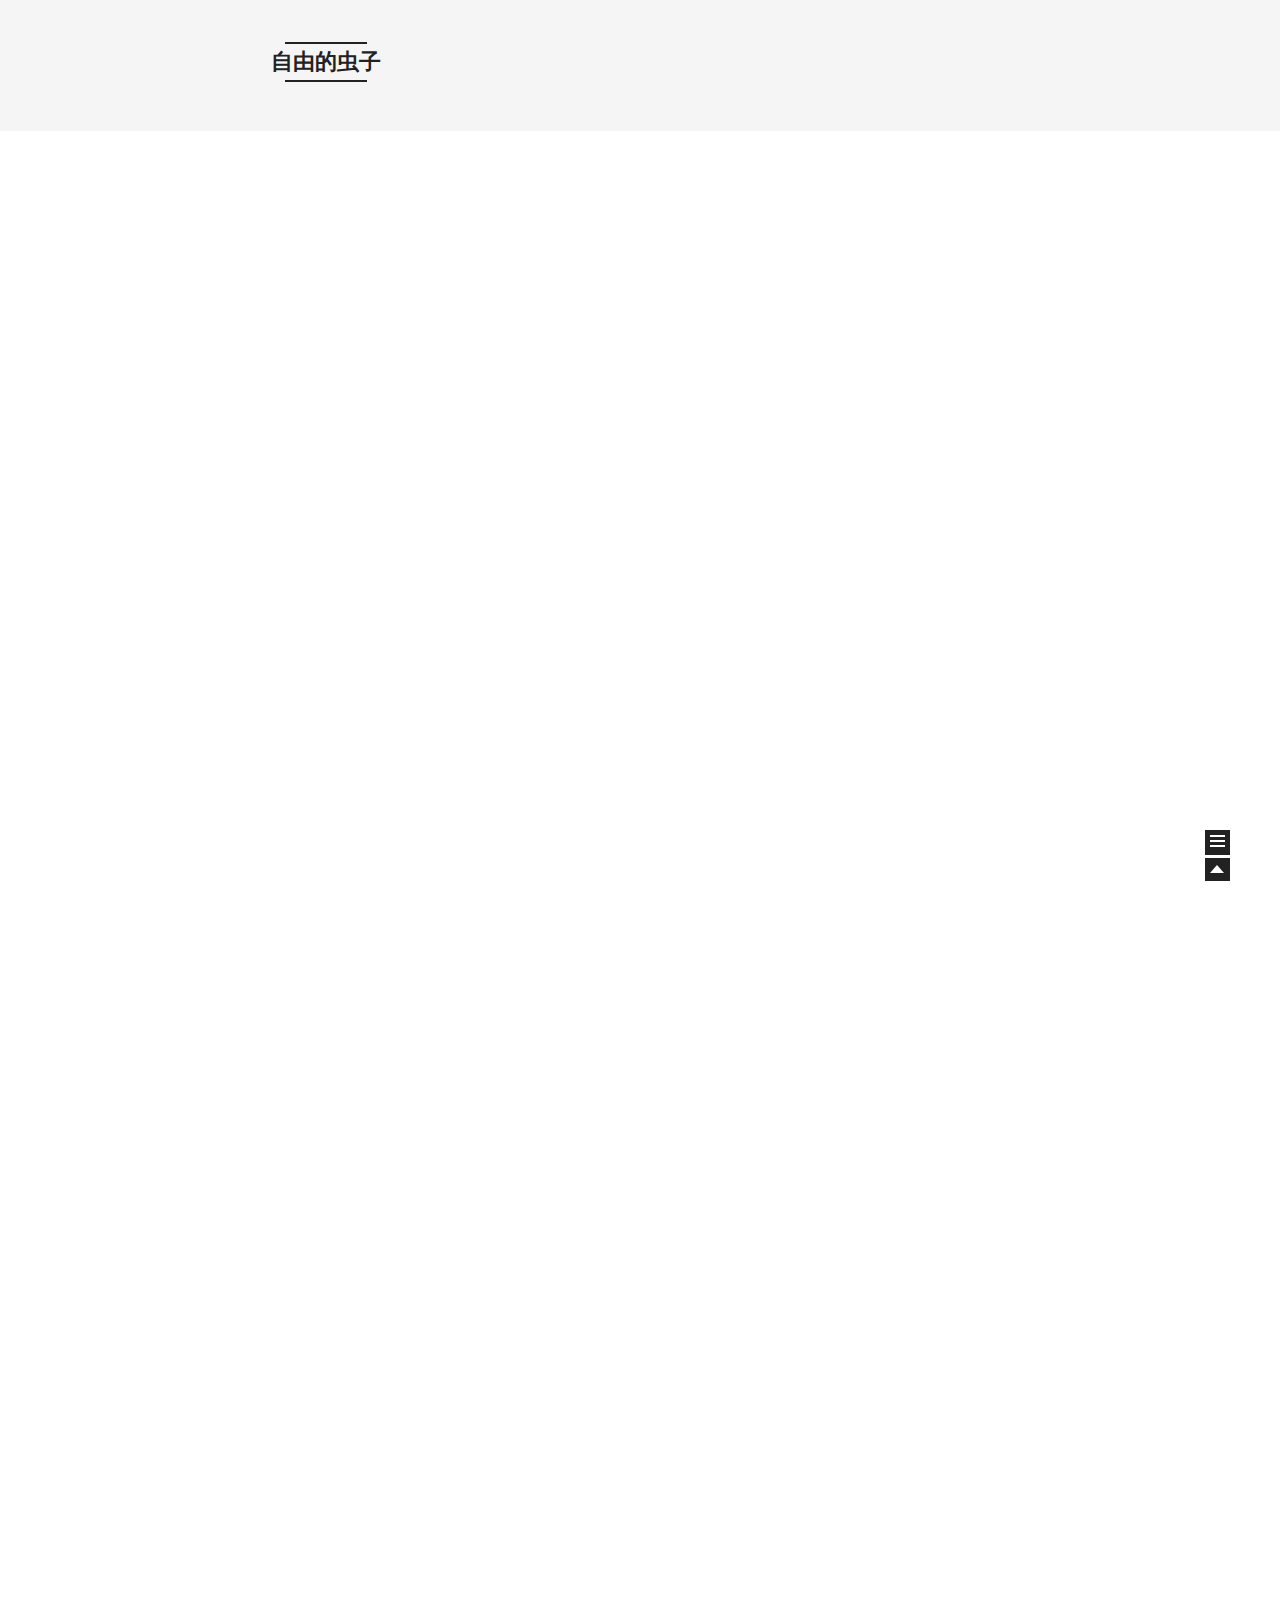
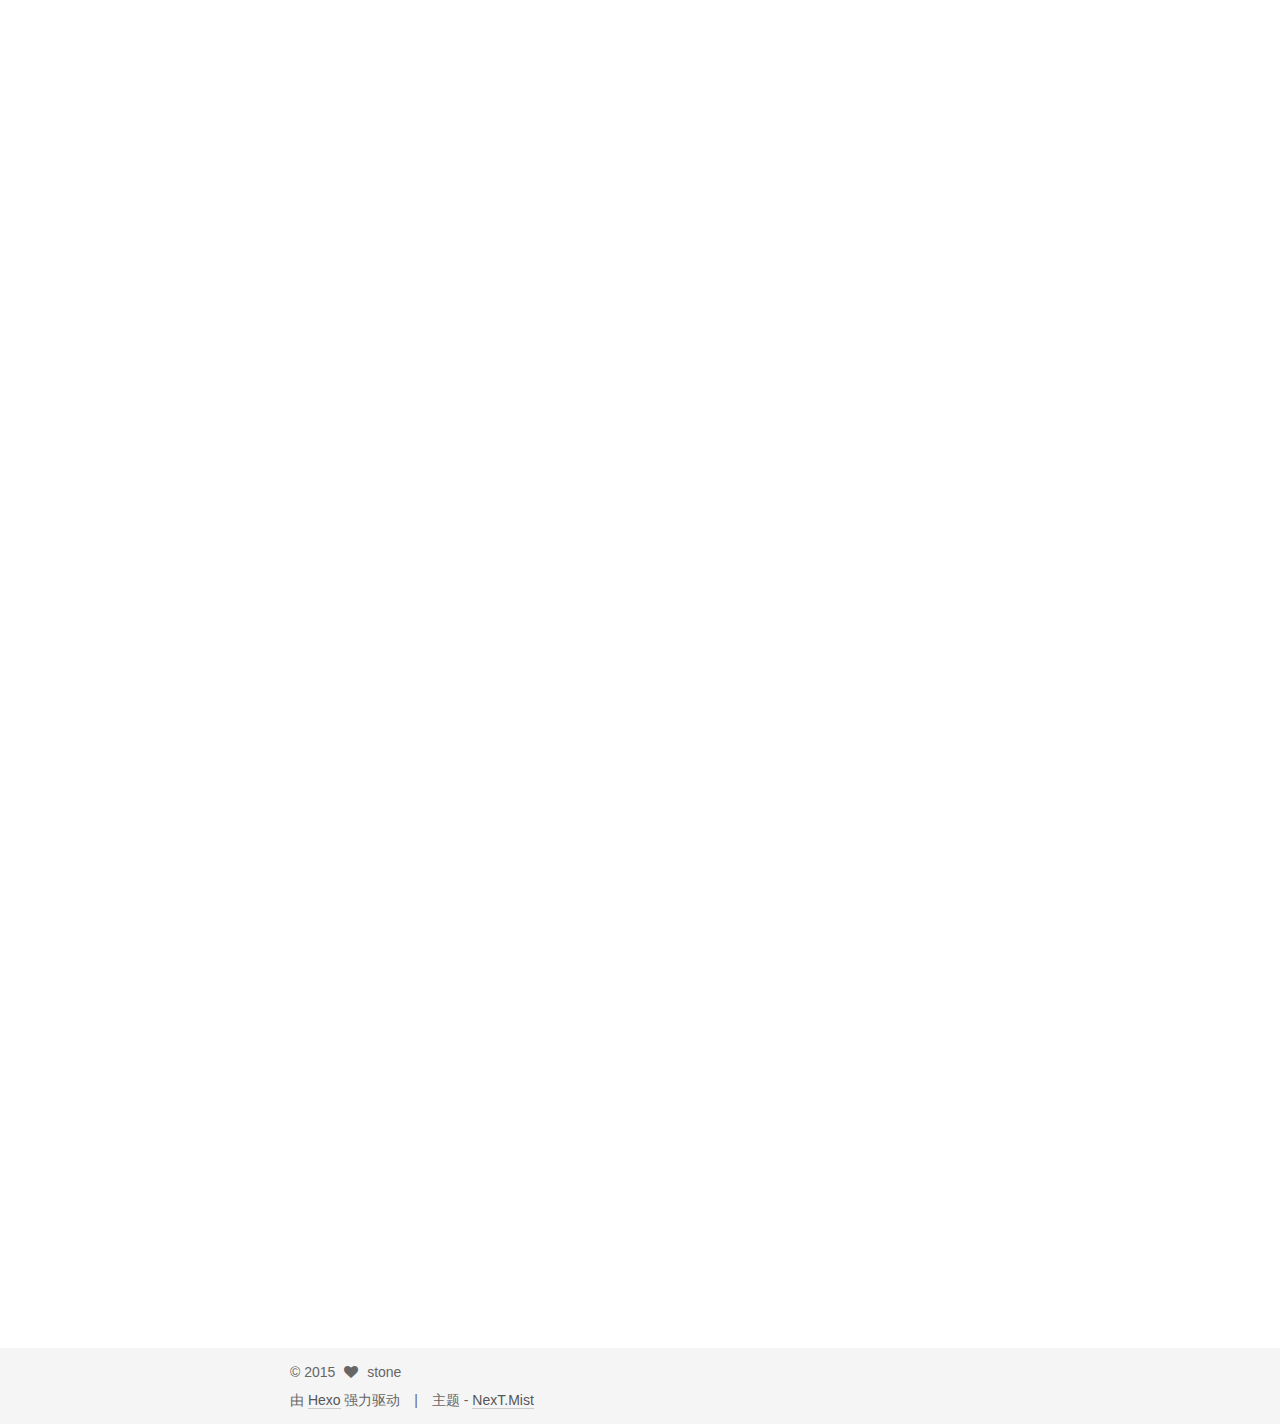
==== index.html @ 27fbe7af "Site updated: 2015-11-17 10:46:13" ====
<!doctype html>
<html class="theme-next   use-motion ">
<head>
  <meta charset="UTF-8"/>
<meta http-equiv="X-UA-Compatible" content="IE=edge,chrome=1" />
<meta name="viewport" content="width=device-width, initial-scale=1, maximum-scale=1"/>



<meta http-equiv="Cache-Control" content="no-transform" />
<meta http-equiv="Cache-Control" content="no-siteapp" />












  <link href="/vendors/fancybox/source/jquery.fancybox.css?v=2.1.5" rel="stylesheet" type="text/css"/>




  
    <link href='//fonts.lug.ustc.edu.cn/css?family=Lato:300,400,700,400italic&subset=latin,latin-ext' rel='stylesheet' type='text/css'>
  



<link href="/vendors/font-awesome/css/font-awesome.min.css?v=4.4.0" rel="stylesheet" type="text/css" />

<link href="/css/main.css?v=0.4.5.2" rel="stylesheet" type="text/css" />


  <meta name="keywords" content="Hexo, NexT" />








  <link rel="shortcut icon" type="image/x-icon" href="/favicon.ico?v=0.4.5.2" />






<meta name="description">
<meta property="og:type" content="website">
<meta property="og:title" content="自由的虫子">
<meta property="og:url" content="http://xiaochonzi.tk/index.html">
<meta property="og:site_name" content="自由的虫子">
<meta property="og:description">
<meta name="twitter:card" content="summary">
<meta name="twitter:title" content="自由的虫子">
<meta name="twitter:description">



<script type="text/javascript" id="hexo.configuration">
  var CONFIG = {
    scheme: 'Mist',
    sidebar: 'post',
    motion: true
  };
</script>

  <title> 自由的虫子 </title>
</head>

<body itemscope itemtype="http://schema.org/WebPage" lang="zh-Hans">

  <!--[if lte IE 8]>
  <div style=' clear: both; height: 59px; padding:0 0 0 15px; position: relative;margin:0 auto;'>
    <a href="http://windows.microsoft.com/en-US/internet-explorer/products/ie/home?ocid=ie6_countdown_bannercode">
      <img src="http://7u2nvr.com1.z0.glb.clouddn.com/picouterie.jpg" border="0" height="42" width="820"
           alt="You are using an outdated browser. For a faster, safer browsing experience, upgrade for free today or use other browser ,like chrome firefox safari."
           style='margin-left:auto;margin-right:auto;display: block;'/>
    </a>
  </div>
<![endif]-->
  






  <div class="container one-column 
   page-home 
">
    <div class="headband"></div>

    <header id="header" class="header" itemscope itemtype="http://schema.org/WPHeader">
      <div class="header-inner"><div class="site-meta ">
  

  <div class="custom-logo-site-title">
    <a href="/"  class="brand" rel="start">
      <span class="logo-line-before"><i></i></span>
      <span class="site-title">自由的虫子</span>
      <span class="logo-line-after"><i></i></span>
    </a>
  </div>
  <p class="site-subtitle">随风</p>
</div>

<div class="site-nav-toggle">
  <button>
    <span class="btn-bar"></span>
    <span class="btn-bar"></span>
    <span class="btn-bar"></span>
  </button>
</div>

<nav class="site-nav">
  

  
    <ul id="menu" class="menu ">
      
        
        <li class="menu-item menu-item-home">
          <a href="/" rel="section">
            
              <i class="menu-item-icon fa fa-home fa-fw"></i> <br />
            
            首页
          </a>
        </li>
      
        
        <li class="menu-item menu-item-archives">
          <a href="/archives" rel="section">
            
              <i class="menu-item-icon fa fa-archive fa-fw"></i> <br />
            
            归档
          </a>
        </li>
      
        
        <li class="menu-item menu-item-tags">
          <a href="/tags" rel="section">
            
              <i class="menu-item-icon fa fa-tags fa-fw"></i> <br />
            
            标签
          </a>
        </li>
      

      
      
    </ul>
  

  
</nav>

 </div>
    </header>

    <main id="main" class="main">
      <div class="main-inner">
        <div id="content" class="content">
          
  <section id="posts" class="posts-expand">

    

    
    
      
      
        
        
        
      

      
    

    
      

  
  

  
  
  

  <article class="post post-type-normal " itemscope itemtype="http://schema.org/Article">

    
      <header class="post-header">

        
        
          <h1 class="post-title" itemprop="name headline">
            
            
              
                
                <a class="post-title-link" href="/2015/11/17/java开发kinect/" itemprop="url">
                  java开发Kinect
                </a>
              
            
          </h1>
        

        <div class="post-meta">
          <span class="post-time">
            发表于
            <time itemprop="dateCreated" datetime="2015-11-17T10:44:40+08:00" content="2015-11-17">
              2015-11-17
            </time>
          </span>

          

          
            
          

          

        </div>
      </header>
    


    <div class="post-body">

      
      

      
        
          <span itemprop="articleBody">
            
              <p>由于自己在做毕设，需要使用Kinect。但官方给出的SDK是用c#和c++写的，对于那些想用java开发的人来说（比如说我）就毫无意义了，所以这篇文章特别适合想用java开发kinect的人看。我google了很多资料，搭建了一个比较适合java开发的环境。（说实话google了很久，google都要被我翻烂了）</p>
<hr>
<h2 id="所需要的软件">所需要的软件</h2><blockquote>
<ul>
<li>eclipse</li>
<li>openni-win64-1.5.4.0-dev.msi</li>
<li>nite-win64-1.5.2.21-dev.msi</li>
<li>SensorKinect092-Bin-Win64-v5.1.2.1.msi</li>
<li>sensor-win64-5.1.2.1-redist.msi</li>
</ul>
</blockquote>
<p>以上软件需要按顺序安装，我在第一次安装以后验证效果出现丢失<strong>openNi64.dll</strong>的问题，解决办法：全部卸载以上软件，按顺序重新安装一遍后问题解决。</p>
<hr>
<h2 id="所需要的开源库">所需要的开源库</h2><blockquote>
<ul>
<li>opencv</li>
<li>javacv</li>
</ul>
</blockquote>
<p> pencv是一个开源的计算机视觉库，大多数支持c++或者python，提供一个java库，但是这个库实在是太简单了，而且仅仅是实现了一些简单的功能。</p>
<p>   javacv从名字上与opencv有两个字母的相似，javacv实际上是对opencv的java封装，就是为了方便java开发的使用。javacv与opencv版本对应，现在opencv已经更新到3.0版本，所以javacv的最新版本为1.0。而opencv3.0以前的版本和现在3.0版本区别很大，导致javacv的功能也有了很多改变，以前javacv实现了faceRecognizer功能直接调用就行，现在没有了，很是失望。当然你也可以按照javac维基上的指示按照需求编译javacv，这样就可以实现本来没有的功能。</p>
<hr>
<blockquote>
<p><strong>既然有了javacv为什么还要opencv？</strong></p>
</blockquote>
<p>因为opencv使用的人多，javacv使用的人少，当你出现问题时，去google，搜索到的都是opencv的解决方案，而javacv的就没有，那个时候，你要去使用opencv的库，所以我在开发的时候混合使用opencv和javacv。这之间需要好的协调，毕竟javacv是对opencv的封装，在某些方法上存在同名，但包，返回值，参数都很大的区别，这点千万要注意。</p>
<p>在以上软件安装好了之后，插上kinect设备，等待驱动的安装。验证驱动是否安装成功，可以运行C:\Program Files\OpenNI\Samples\Bin64\Release该目录的事例NiUserTracker64.exe，如果出现丢失<strong>openNi64.dll</strong>的问题，那么恭喜你，你要全部卸载然后重新安装以上软件。</p>
<hr>
<h2 id="配置eclipse">配置eclipse</h2><p>打开eclipse菜单<strong>windows-&gt;preferences-&gt;java-&gt;build path-&gt;user libraries</strong> 点击new，在user library name下填上：opencv2.4.11代表opencv库及版本，然后在点击新建好的库，点击Add External JARs，在<strong>C:\opencv\build\java</strong>目录下选<strong>中opencv-2411.jar</strong>。这样还没有结束，还需要添加动态链接库，在选中native library location 然后点击edit找到<strong>C:/opencv/build/java/x64</strong>即可，这样就能在运行时加载动态库，请注意x64代表是64位机子，如果是32位机子请选中x86路径。<br>同理添加opencv库和jar包，我是添加的文件夹下所有jar包，不过javacv不提供动态库，所以就省略了添加动态库链接，因为javacv的jar包中已经包含了编译好的动态库。请注意在javacv提供多个平台的jar包，去掉就行。<br>添加openNi的库和包，同时还需要动态库路径。包:<strong>org.OpenNi.jar和动态库路径:C:\Program Files\OpenNI\Bin64</strong><br>注意：包和动态链接库应该处于同一目录下面</p>
<hr>
<p>至此，整个java开发kinect的环境就算搭建完成。现在可以通过在eclipse中新建一个java项目实现kinect的功能。</p>

            
          </span>
        
      
    </div>

    <footer class="post-footer">
      

      

      
      
        <div class="post-eof"></div>
      
    </footer>
  </article>


    
      

  
  

  
  
  

  <article class="post post-type-normal " itemscope itemtype="http://schema.org/Article">

    
      <header class="post-header">

        
        
          <h1 class="post-title" itemprop="name headline">
            
            
              
                
                <a class="post-title-link" href="/2015/11/10/hello-world/" itemprop="url">
                  Hello World
                </a>
              
            
          </h1>
        

        <div class="post-meta">
          <span class="post-time">
            发表于
            <time itemprop="dateCreated" datetime="2015-11-10T09:57:15+08:00" content="2015-11-10">
              2015-11-10
            </time>
          </span>

          

          
            
          

          

        </div>
      </header>
    


    <div class="post-body">

      
      

      
        
          <span itemprop="articleBody">
            
              <p>Welcome to <a href="http://hexo.io/" target="_blank" rel="external">Hexo</a>! This is your very first post. Check <a href="http://hexo.io/docs/" target="_blank" rel="external">documentation</a> for more info. If you get any problems when using Hexo, you can find the answer in <a href="http://hexo.io/docs/troubleshooting.html" target="_blank" rel="external">troubleshooting</a> or you can ask me on <a href="https://github.com/hexojs/hexo/issues" target="_blank" rel="external">GitHub</a>.</p>
<h2 id="Quick_Start">Quick Start</h2><h3 id="Create_a_new_post">Create a new post</h3><figure class="highlight bash"><table><tr><td class="gutter"><pre><span class="line">1</span><br></pre></td><td class="code"><pre><span class="line">$ hexo new <span class="string">"My New Post"</span></span><br></pre></td></tr></table></figure>
<p>More info: <a href="http://hexo.io/docs/writing.html" target="_blank" rel="external">Writing</a></p>
<h3 id="Run_server">Run server</h3><figure class="highlight bash"><table><tr><td class="gutter"><pre><span class="line">1</span><br></pre></td><td class="code"><pre><span class="line">$ hexo server</span><br></pre></td></tr></table></figure>
<p>More info: <a href="http://hexo.io/docs/server.html" target="_blank" rel="external">Server</a></p>
<h3 id="Generate_static_files">Generate static files</h3><figure class="highlight bash"><table><tr><td class="gutter"><pre><span class="line">1</span><br></pre></td><td class="code"><pre><span class="line">$ hexo generate</span><br></pre></td></tr></table></figure>
<p>More info: <a href="http://hexo.io/docs/generating.html" target="_blank" rel="external">Generating</a></p>
<h3 id="Deploy_to_remote_sites">Deploy to remote sites</h3><figure class="highlight bash"><table><tr><td class="gutter"><pre><span class="line">1</span><br></pre></td><td class="code"><pre><span class="line">$ hexo deploy</span><br></pre></td></tr></table></figure>
<p>More info: <a href="http://hexo.io/docs/deployment.html" target="_blank" rel="external">Deployment</a></p>

            
          </span>
        
      
    </div>

    <footer class="post-footer">
      

      

      
      
        <div class="post-eof"></div>
      
    </footer>
  </article>


    

  </section>

  


        </div>

        


        

      </div>

      
        
  
  <div class="sidebar-toggle">
    <div class="sidebar-toggle-line-wrap">
      <span class="sidebar-toggle-line sidebar-toggle-line-first"></span>
      <span class="sidebar-toggle-line sidebar-toggle-line-middle"></span>
      <span class="sidebar-toggle-line sidebar-toggle-line-last"></span>
    </div>
  </div>

  <aside id="sidebar" class="sidebar">
    <div class="sidebar-inner">

      

      

      <section class="site-overview sidebar-panel  sidebar-panel-active ">
        <div class="site-author motion-element" itemprop="author" itemscope itemtype="http://schema.org/Person">
          <img class="site-author-image" src="/images/head.jpg" alt="stone" itemprop="image"/>
          <p class="site-author-name" itemprop="name">stone</p>
        </div>
        <p class="site-description motion-element" itemprop="description"></p>
        <nav class="site-state motion-element">
          <div class="site-state-item site-state-posts">
            <a href="/archives">
              <span class="site-state-item-count">2</span>
              <span class="site-state-item-name">日志</span>
            </a>
          </div>

          <div class="site-state-item site-state-categories">
            
              <span class="site-state-item-count">0</span>
              <span class="site-state-item-name">分类</span>
              
          </div>

          <div class="site-state-item site-state-tags">
            <a href="/tags">
              <span class="site-state-item-count">0</span>
              <span class="site-state-item-name">标签</span>
              </a>
          </div>

        </nav>

        

        <div class="links-of-author motion-element">
          
        </div>

        
        

        <div class="links-of-author motion-element">
          
        </div>

      </section>

      

    </div>
  </aside>


      
    </main>

    <footer id="footer" class="footer">
      <div class="footer-inner">
        <div class="copyright" >
  
  &copy; 
  <span itemprop="copyrightYear">2015</span>
  <span class="with-love">
    <i class="icon-next-heart fa fa-heart"></i>
  </span>
  <span class="author" itemprop="copyrightHolder">stone</span>
</div>

<div class="powered-by">
  由 <a class="theme-link" href="http://hexo.io">Hexo</a> 强力驱动
</div>

<div class="theme-info">
  主题 -
  <a class="theme-link" href="https://github.com/iissnan/hexo-theme-next">
    NexT.Mist
  </a>
</div>



      </div>
    </footer>

    <div class="back-to-top"></div>
  </div>

  <script type="text/javascript" src="/vendors/jquery/index.js?v=2.1.3"></script>

  
  

  
    
    

  


  

  
  <script type="text/javascript" src="/vendors/fancybox/source/jquery.fancybox.pack.js"></script>
  <script type="text/javascript" src="/js/fancy-box.js?v=0.4.5.2"></script>


  <script type="text/javascript" src="/js/helpers.js?v=0.4.5.2"></script>
  <script type="text/javascript" src="/vendors/velocity/velocity.min.js"></script>
<script type="text/javascript" src="/vendors/velocity/velocity.ui.min.js"></script>

<script type="text/javascript" src="/js/motion.js?v=0.4.5.2" id="motion.global"></script>


  <script type="text/javascript" src="/vendors/fastclick/lib/fastclick.min.js?v=1.0.6"></script>
  <script type="text/javascript" src="/vendors/jquery_lazyload/jquery.lazyload.js?v=1.9.7"></script>

  

  <script type="text/javascript" src="/js/bootstrap.js"></script>

  
  

  
  

</body>
</html>
---- css/main.css ----
/* normalize.css v3.0.2 | MIT License | git.io/normalize */
html {
  font-family: sans-serif; /* 1 */
  -ms-text-size-adjust: 100%; /* 2 */
  -webkit-text-size-adjust: 100%; /* 2 */
}
body {
  margin: 0;
}
article,
aside,
details,
figcaption,
figure,
footer,
header,
hgroup,
main,
menu,
nav,
section,
summary {
  display: block;
}
audio,
canvas,
progress,
video {
  display: inline-block; /* 1 */
  vertical-align: baseline; /* 2 */
}
audio:not([controls]) {
  display: none;
  height: 0;
}
[hidden],
template {
  display: none;
}
a {
  background-color: transparent;
}
a:active,
a:hover {
  outline: 0;
}
abbr[title] {
  border-bottom: 1px dotted;
}
b,
strong {
  font-weight: bold;
}
dfn {
  font-style: italic;
}
h1 {
  font-size: 2em;
  margin: 0.67em 0;
}
mark {
  background: #ff0;
  color: #000;
}
small {
  font-size: 80%;
}
sub,
sup {
  font-size: 75%;
  line-height: 0;
  position: relative;
  vertical-align: baseline;
}
sup {
  top: -0.5em;
}
sub {
  bottom: -0.25em;
}
img {
  border: 0;
}
svg:not(:root) {
  overflow: hidden;
}
figure {
  margin: 1em 40px;
}
hr {
  -moz-box-sizing: content-box;
  box-sizing: content-box;
  height: 0;
}
pre {
  overflow: auto;
}
code,
kbd,
pre,
samp {
  font-family: monospace, monospace;
  font-size: 1em;
}
button,
input,
optgroup,
select,
textarea {
  color: inherit; /* 1 */
  font: inherit; /* 2 */
  margin: 0; /* 3 */
}
button {
  overflow: visible;
}
button,
select {
  text-transform: none;
}
button,
html input[type="button"],
input[type="reset"],
input[type="submit"] {
  -webkit-appearance: button; /* 2 */
  cursor: pointer; /* 3 */
}
button[disabled],
html input[disabled] {
  cursor: default;
}
button::-moz-focus-inner,
input::-moz-focus-inner {
  border: 0;
  padding: 0;
}
input {
  line-height: normal;
}
input[type="checkbox"],
input[type="radio"] {
  box-sizing: border-box; /* 1 */
  padding: 0; /* 2 */
}
input[type="number"]::-webkit-inner-spin-button,
input[type="number"]::-webkit-outer-spin-button {
  height: auto;
}
input[type="search"] {
  -webkit-appearance: textfield; /* 1 */
  -moz-box-sizing: content-box;
  -webkit-box-sizing: content-box; /* 2 */
  box-sizing: content-box;
}
input[type="search"]::-webkit-search-cancel-button,
input[type="search"]::-webkit-search-decoration {
  -webkit-appearance: none;
}
fieldset {
  border: 1px solid #c0c0c0;
  margin: 0 2px;
  padding: 0.35em 0.625em 0.75em;
}
legend {
  border: 0; /* 1 */
  padding: 0; /* 2 */
}
textarea {
  overflow: auto;
}
optgroup {
  font-weight: bold;
}
table {
  border-collapse: collapse;
  border-spacing: 0;
}
td,
th {
  padding: 0;
}
::selection {
  background: #262a30;
  color: #fff;
}
body {
  position: relative;
  font-family: Lato, "PingFang SC", "Microsoft YaHei", sans-serif;
  font-size: 14px;
  line-height: 2;
  color: #555;
  background: #fff;
}
@media (max-width: 767px) {
  body {
    padding-right: 0 !important;
  }
}
@media (min-width: 768px) and (max-width: 991px) {
  body {
    padding-right: 0 !important;
  }
}
@media (min-width: 1600px) {
  body {
    font-size: 16px;
  }
}
h1,
h2,
h3,
h4,
h5,
h6 {
  margin: 0;
  padding: 0;
  font-weight: bold;
  line-height: 1;
  font-family: Lato, "PingFang SC", "Microsoft YaHei", sans-serif;
}
h1 {
  font-size: 24px;
}
@media (max-width: 767px) {
  h1 {
    font-size: 20px;
  }
}
h2 {
  font-size: 22px;
}
@media (max-width: 767px) {
  h2 {
    font-size: 18px;
  }
}
h3 {
  font-size: 20px;
}
@media (max-width: 767px) {
  h3 {
    font-size: 16px;
  }
}
h4 {
  font-size: 18px;
}
@media (max-width: 767px) {
  h4 {
    font-size: 14px;
  }
}
h5 {
  font-size: 16px;
}
@media (max-width: 767px) {
  h5 {
    font-size: 12px;
  }
}
h6 {
  font-size: 14px;
}
@media (max-width: 767px) {
  h6 {
    font-size: 10px;
  }
}
p {
  margin: 0 0 25px 0;
}
a {
  color: #555;
  text-decoration: none;
  border-bottom: 1px solid #999;
}
a:hover {
  color: #222;
  border-bottom-color: #222;
}
ul {
  list-style: none;
}
blockquote {
  margin: 0;
  padding: 0;
}
img {
  display: block;
  margin: auto 0;
  max-width: 100%;
  height: auto;
}
h2,
h3,
h4,
h5,
h6 {
  margin: 20px 0 15px;
}
ul {
  list-style: square;
}
a {
  word-wrap: break-word;
}
hr {
  margin: 40px 0;
  height: 3px;
  border: none;
  background-color: #ddd;
  background-image: repeating-linear-gradient(-45deg, #fff, #fff 4px, transparent 4px, transparent 8px);
}
blockquote {
  padding: 0 15px;
  color: #666;
  border-left: 4px solid #ddd;
}
blockquote cite::before {
  content: "-";
  padding: 0 5px;
}
dt {
  font-weight: 700;
}
dd {
  margin: 0;
  padding: 0;
}
.pullquote {
  width: 45%;
}
.pullquote.left {
  float: left;
  margin-left: 5px;
  margin-right: 10px;
}
.pullquote.right {
  float: right;
  margin-left: 10px;
  margin-right: 5px;
}
.highlight table,
.gist table {
  width: auto;
}
.highlight table td,
.gist table td {
  border: none;
}
.highlight a,
.gist a {
  color: #222 !important;
  text-decoration: none !important;
}
.video-container {
  position: relative;
  padding-top: 60%;
  height: 0;
  overflow: hidden;
}
.video-container iframe,
.video-container object,
.video-container embed {
  position: absolute;
  top: 0;
  left: 0;
  width: 100%;
  height: 100%;
}
table {
  margin: 20px 0;
  width: 100%;
  border-collapse: collapse;
  border-spacing: 0;
  border: 1px solid #ddd;
  font-size: 14px;
}
table>tbody>tr:nth-of-type(odd) {
  background-color: #f9f9f9;
}
table>tbody>tr:hover {
  background-color: #f5f5f5;
}
caption,
th,
td {
  padding: 8px;
  text-align: left;
  vertical-align: middle;
  font-weight: normal;
}
th,
td {
  border-bottom: 3px solid #ddd;
  border-right: 1px solid #eee;
}
th {
  padding-bottom: 10px;
  font-weight: 700;
}
td {
  border-bottom-width: 1px;
}
.text-left {
  text-align: left;
}
.text-center {
  text-align: center;
}
.text-right {
  text-align: right;
}
.text-justify {
  text-align: justify;
}
.text-nowrap {
  white-space: nowrap;
}
.text-lowercase {
  text-transform: lowercase;
}
.text-uppercase {
  text-transform: uppercase;
}
.text-capitalize {
  text-transform: capitalize;
}
.center-block {
  display: block;
  margin-left: auto;
  margin-right: auto;
}
.clearfix:before,
.clearfix:after {
  content: " ";
  display: table;
}
.clearfix:after {
  clear: both;
}
.full-image.full-image.full-image {
  border: none;
  max-width: 100%;
  width: auto;
  margin: 0;
}
@media (min-width: 992px) {
  .full-image.full-image.full-image {
    max-width: none;
    width: 126%;
    margin: 0 -13%;
  }
}
.use-motion .motion-element {
  opacity: 0;
}
pre,
.highlight {
  background: #f7f7f7;
  margin: 20px 0;
  padding: 15px;
  overflow: auto;
  font-size: 13px;
  color: #4d4d4c;
  line-height: 1.6;
}
.highlight .gutter pre,
.gist .gist-file .gist-data .line-numbers {
  color: #666;
}
pre,
code {
  font-family: "Input Mono", "PT Mono", Consolas, Monaco, Menlo, monospace;
}
code {
  word-break: break-all;
  background: #eee;
  text-shadow: 0 1px #fff;
  padding: 0 0.3em;
}
pre code {
  background: none;
  text-shadow: none;
  padding: 0;
}
.highlight pre {
  border: none;
  margin: 0;
  padding: 1px;
}
.highlight table {
  margin: 0;
  width: auto;
  border: none;
}
.highlight td {
  border: none;
  padding: 0;
}
.highlight figcaption {
  font-size: 0.85em;
  color: #8e908c;
  line-height: 1em;
  margin-bottom: 1em;
}
.highlight figcaption:before,
.highlight figcaption:after {
  content: " ";
  display: table;
}
.highlight figcaption:after {
  clear: both;
}
.highlight figcaption a {
  float: right;
}
.highlight .gutter pre {
  text-align: right;
  padding-right: 20px;
}
.highlight .line {
  height: 20px;
}
.gist {
  margin: 20px 0;
  border-style: solid;
  border-color: #ccc;
  border-width: 1px 0;
  background: #f7f7f7;
  padding: 15px 40px 15px 15px;
}
.gist .gist-file {
  border: none;
  font-family: "Input Mono", "PT Mono", Consolas, Monaco, Menlo, monospace;
  margin: 0;
}
.gist .gist-file .gist-data {
  background: none;
  border: none;
}
.gist .gist-file .gist-data .line-numbers {
  background: none;
  border: none;
  padding: 0 20px 0 0;
}
.gist .gist-file .gist-data .line-data {
  padding: 0 !important;
}
.gist .gist-file .highlight {
  margin: 0;
  padding: 0;
  border: none;
}
.gist .gist-file .gist-meta {
  background: #f7f7f7;
  color: #8e908c;
  font: 13px Lato, "PingFang SC", "Microsoft YaHei", sans-serif;
  text-shadow: 0 0;
  padding: 0;
  margin-top: 1em;
  margin-left: 40px;
}
.gist .gist-file .gist-meta a {
  color: color-link;
  font-weight: normal;
}
.gist .gist-file .gist-meta a:hover {
  text-decoration: underline;
}
pre .comment {
  color: #8e908c;
}
pre .variable,
pre .attribute,
pre .tag,
pre .regexp,
pre .ruby .constant,
pre .xml .tag .title,
pre .xml .pi,
pre .xml .doctype,
pre .html .doctype,
pre .css .id,
pre .css .class,
pre .css .pseudo {
  color: #c82829;
}
pre .number,
pre .preprocessor,
pre .built_in,
pre .literal,
pre .params,
pre .constant {
  color: #f5871f;
}
pre .ruby .class .title,
pre .css .rules .attribute {
  color: #718c00;
}
pre .string,
pre .value,
pre .inheritance,
pre .header,
pre .ruby .symbol,
pre .xml .cdata {
  color: #718c00;
}
pre .title,
pre .css .hexcolor {
  color: #3e999f;
}
pre .function,
pre .python .decorator,
pre .python .title,
pre .ruby .function .title,
pre .ruby .title .keyword,
pre .perl .sub,
pre .javascript .title,
pre .coffeescript .title {
  color: #4271ae;
}
pre .keyword,
pre .javascript .function {
  color: #8959a8;
}
html,
body {
  height: 100%;
}
.container {
  position: relative;
  min-height: 100%;
}
.header-inner {
  margin: 0 auto;
  padding: 100px 0 70px;
  width: 1200px;
}
.one-column .header-inner {
  width: 700px;
}
@media (min-width: 1600px) {
  .one-column .header-inner {
    width: 900px;
  }
}
.main {
  padding-bottom: 150px;
}
.main-inner {
  margin: 0 auto;
  width: 1200px;
}
.one-column .main-inner {
  width: 700px;
}
@media (min-width: 1600px) {
  .one-column .main-inner {
    width: 900px;
  }
}
.footer {
  position: absolute;
  left: 0;
  bottom: 0;
  width: 100%;
  min-height: 50px;
}
.footer-inner {
  margin: 20px auto;
  width: 1200px;
}
.one-column .footer-inner {
  width: 700px;
}
@media (min-width: 1600px) {
  .one-column .footer-inner {
    width: 900px;
  }
}
.headband {
  height: 3px;
  background: #222;
}
.header {
  background: #fff;
}
.header-inner {
  position: relative;
}
.site-meta {
  margin: 0;
  text-align: left;
}
@media (max-width: 767px) {
  .site-meta {
    text-align: center;
  }
}
.brand {
  position: relative;
  display: inline-block;
  padding: 0 40px;
  color: #222;
  background: #222;
  border-bottom: none;
  font-family: Lato, "PingFang SC", "Microsoft YaHei", sans-serif;
}
.brand:hover {
  color: #222;
}
.logo {
  display: inline-block;
  margin-right: 5px;
  line-height: 36px;
  vertical-align: top;
}
.site-title {
  display: inline-block;
  vertical-align: top;
  line-height: 36px;
  font-size: 20px;
  font-weight: normal;
}
.site-subtitle {
  margin-top: 10px;
  font-size: 13px;
  color: #999;
}
.use-motion .brand {
  opacity: 0;
}
.use-motion .logo,
.use-motion .site-title,
.use-motion .site-subtitle {
  opacity: 0;
  position: relative;
  top: -10px;
}
.site-nav-toggle {
  display: none;
  position: absolute;
  top: 10px;
  left: 10px;
}
@media (max-width: 767px) {
  .site-nav-toggle {
    display: block;
  }
}
.site-nav-toggle button {
  margin-top: 2px;
  padding: 9px 10px;
  background: transparent;
  border: none;
}
@media (max-width: 767px) {
  .site-nav {
    display: none;
    margin: 0 -10px;
    padding: 0 10px;
    clear: both;
    border-top: 1px solid #ddd;
  }
}
@media (min-width: 768px) and (max-width: 991px) {
  .site-nav {
    display: block !important;
  }
}
@media (min-width: 992px) {
  .site-nav {
    display: block !important;
  }
}
.menu {
  margin-top: 20px;
  padding-left: 0;
  text-align: center;
}
.menu .menu-item {
  display: inline-block;
  margin: 0 10px;
}
@media screen and (max-width: 767px) {
  .menu .menu-item {
    margin-top: 10px;
  }
}
.menu .menu-item a {
  display: block;
  font-size: 13px;
  text-transform: capitalize;
  line-height: 1.5;
  border-bottom: 1px solid transparent;
  transition-property: border-color;
  transition-duration: 0.2s;
  transition-timing-function: ease-in-out;
  transition-delay: 0s;
}
.menu .menu-item a:hover {
  border-bottom-color: #222;
}
.use-motion .menu-item {
  opacity: 0;
}
.translation {
  margin-top: -20px;
  font-size: 14px;
  color: #999;
}
.post:last-child .post-eof.post-eof.post-eof {
  display: none;
}
.sidebar-toggle {
  position: fixed;
  right: 50px;
  bottom: 45px;
  width: 15px;
  height: 15px;
  padding: 5px;
  background: #222;
  line-height: 0;
  z-index: 1050;
  cursor: pointer;
  -webkit-transform: translateZ(0);
}
@media (min-width: 768px) and (max-width: 991px) {
  .sidebar-toggle {
    display: none;
  }
}
@media (max-width: 767px) {
  .sidebar-toggle {
    display: none;
  }
}
.sidebar-toggle-line {
  position: relative;
  display: inline-block;
  vertical-align: top;
  height: 2px;
  width: 100%;
  background: #fff;
  margin-top: 3px;
}
.sidebar-toggle-line:first-child {
  margin-top: 0;
}
.sidebar {
  width: 0;
  position: fixed;
  right: 0;
  top: 0;
  bottom: 0;
  z-index: 1040;
  box-shadow: inset 0 2px 6px #000;
  background: #222;
  -webkit-transform: translateZ(0);
}
.sidebar a {
  color: #999;
  border-bottom-color: #555;
}
.sidebar a:hover {
  color: #eee;
}
@media (min-width: 768px) and (max-width: 991px) {
  .sidebar {
    display: none !important;
  }
}
@media (max-width: 767px) {
  .sidebar {
    display: none !important;
  }
}
.sidebar-inner {
  position: relative;
  padding: 20px 10px;
  color: #999;
  text-align: center;
}
.site-author-image {
  display: block;
  margin: 0 auto;
  max-width: 96px;
  height: auto;
  border: 2px solid #333;
  padding: 2px;
}
.site-author-name {
  margin: 5px 0 0;
  color: #f5f5f5;
}
.site-description {
  margin-top: 5px;
  font-size: 14px;
  color: #555;
}
.site-state {
  overflow: hidden;
  line-height: 1.4;
}
.site-state-item {
  display: inline-block;
  padding: 0 15px;
  border-left: 1px solid #333;
}
.site-state-item:first-child {
  border-left: none;
}
.site-state-item a {
  border-bottom: none;
}
.site-state-item-count {
  display: block;
  text-align: center;
  font-size: 18px;
}
.site-state-item-name {
  font-size: 13px;
}
.feed-link {
  margin-top: 20px;
}
.feed-link a {
  display: inline-block;
  padding: 0 15px;
  color: #fc6423;
  border: 1px solid #fc6423;
  border-radius: 4px;
}
.feed-link a i {
  color: #fc6423;
  font-size: 14px;
}
.feed-link a:hover {
  color: #fff;
  background: #fc6423;
}
.feed-link a:hover i {
  color: #fff;
}
.links-of-author {
  margin-top: 20px;
}
.links-of-author a {
  display: inline-block;
  vertical-align: middle;
  margin-right: 10px;
  margin-bottom: 10px;
  border-bottom-color: #555;
  font-size: 13px;
}
.links-of-author a:before {
  display: inline-block;
  vertical-align: middle;
  margin-right: 3px;
  content: " ";
  width: 4px;
  height: 4px;
  border-radius: 50%;
  background: #2d941b;
}
.sidebar-nav {
  margin: 0 0 20px;
  padding-left: 0;
}
.sidebar-nav li {
  display: inline-block;
  cursor: pointer;
  border-bottom: 1px solid transparent;
  font-size: 15px;
}
.sidebar-nav li:hover {
  color: #f5f5f5;
}
.page-post-detail .sidebar-nav-toc {
  padding: 0 5px;
}
.page-post-detail .sidebar-nav-overview {
  margin-left: 10px;
}
.sidebar-nav .sidebar-nav-active {
  color: #87daff;
  border-bottom-color: #87daff;
}
.sidebar-nav .sidebar-nav-active:hover {
  color: #87daff;
}
.sidebar-panel {
  display: none;
}
.sidebar-panel-active {
  display: block;
}
.post-toc {
  overflow: hidden;
  position: relative;
}
.post-toc-empty {
  font-size: 14px;
  color: #666;
}
.post-toc ol {
  overflow: auto;
  margin: 0;
  padding: 0 10px 10px;
  text-align: left;
  list-style: none;
  font-size: 14px;
}
.post-toc ol a {
  color: #999;
}
.post-toc ol a:hover {
  color: #ccc;
}
.post-toc .nav .nav-child {
  display: none;
}
.post-toc .nav .active > .nav-child {
  display: block;
}
.post-toc .nav .active-current > .nav-child {
  display: block;
}
.post-toc .nav .active-current > .nav-child > .nav-item {
  display: block;
}
.post-toc .nav .active > a {
  color: #ccc;
}
.post-toc .nav .active-current > a {
  color: #87daff;
}
.post-toc .nav .active-current > a:hover {
  color: #87daff;
}
.post-toc-indicator {
  height: 20px;
  text-align: center;
  color: #fff;
  font-size: 14px;
}
.post-toc-indicator-top {
  opacity: 0;
  margin-top: 10px;
}
.post-toc-indicator-bottom {
  position: absolute;
  width: 100%;
}
.footer {
  font-size: 14px;
  color: #999;
}
.footer img {
  border: none;
}
.footer-inner {
  text-align: center;
}
.with-love {
  display: inline-block;
  margin: 0 5px;
}
.powered-by,
.theme-info {
  display: inline-block;
}
.powered-by {
  margin-right: 10px;
}
.powered-by::after {
  content: "|";
  padding-left: 10px;
}
.cc-license {
  margin-top: 10px;
  text-align: center;
}
.cc-license .cc-opacity {
  opacity: 0.7;
  border-bottom: none;
}
.cc-license .cc-opacity:hover {
  opacity: 0.9;
}
.cc-license img {
  display: inline-block;
}
@media (max-width: 767px) {
  body {
    font-size: 14px;
  }
  .header-inner,
  .one-column .header-inner,
  .main-inner,
  .one-column .main-inner,
  .main-inner .content,
  .footer-inner,
  .one-column .footer-inner {
    width: auto;
  }
  .main-inner {
    margin: 20px auto 0;
  }
  .footer-inner {
    padding: 0 10px;
  }
}
.blockquote-center,
.page-home .post-type-quote blockquote,
.page-post-detail .post-type-quote blockquote {
  position: relative;
  margin: 40px 0;
  padding: 0;
  border-left: none;
  text-align: center;
}
.blockquote-center::before,
.page-home .post-type-quote blockquote::before,
.page-post-detail .post-type-quote blockquote::before,
.blockquote-center::after,
.page-home .post-type-quote blockquote::after,
.page-post-detail .post-type-quote blockquote::after {
  position: absolute;
  content: ' ';
  display: block;
  width: 100%;
  height: 24px;
  opacity: 0.2;
  background-repeat: no-repeat;
  background-position: 0 -6px;
  background-size: 22px 22px;
}
.blockquote-center::before,
.page-home .post-type-quote blockquote::before,
.page-post-detail .post-type-quote blockquote::before {
  top: -20px;
  background-image: url("../images/quote-l.svg");
  border-top: 1px solid #ccc;
}
.blockquote-center::after,
.page-home .post-type-quote blockquote::after,
.page-post-detail .post-type-quote blockquote::after {
  bottom: -20px;
  background-image: url("../images/quote-r.svg");
  border-bottom: 1px solid #ccc;
  background-position: 100% 8px;
}
.blockquote-center p,
.page-home .post-type-quote blockquote p,
.page-post-detail .post-type-quote blockquote p,
.blockquote-center div,
.page-home .post-type-quote blockquote div,
.page-post-detail .post-type-quote blockquote div {
  text-align: center;
}
.btn {
  display: inline-block;
  padding: 0 20px;
  font-size: 15px;
  color: #fff;
  background: #222;
  border: 2px solid #222;
  text-decoration: none;
  transition-property: background-color;
  transition-duration: 0.2s;
  transition-timing-function: ease-in-out;
  transition-delay: 0s;
}
.btn:hover {
  border-color: #222;
  color: #222;
  background: #fff;
}
.btn-bar {
  display: block;
  width: 22px;
  height: 2px;
  background: #555;
  border-radius: 1px;
}
.btn-bar+.btn-bar {
  margin-top: 4px;
}
.post-body .fancybox img {
  display: block !important;
  margin: 0 auto;
  cursor: pointer;
  cursor: zoom-out;
  cursor: -webkit-zoom-in;
}
.post-body .image-caption,
.post-body .figure .caption {
  margin: 10px auto 15px;
  text-align: center;
  font-size: 14px;
  color: #999;
  font-weight: bold;
  line-height: 1;
}
.post-sticky-flag {
  display: inline-block;
  font-size: 16px;
  -ms-transform: rotate(30deg);
  transform: rotate(30deg);
}
.posts-expand {
  padding-top: 40px;
}
@media (max-width: 767px) {
  .posts-expand {
    margin: 0 20px;
  }
  .post-body pre,
  .post-body .highlight {
    margin: 0 -20px;
    padding: 10px 20px;
  }
  .post-body pre .gutter pre,
  .post-body .highlight .gutter pre {
    padding-right: 10px;
  }
}
.posts-expand .post-title {
  font-size: 26px;
  text-align: center;
  word-break: break-word;
}
@media (max-width: 767px) {
  .posts-expand .post-title {
    font-size: 22px;
  }
}
.posts-expand .post-title-link {
  display: inline-block;
  position: relative;
  color: #555;
  border-bottom: none;
  line-height: 1.2;
  vertical-align: top;
}
.posts-expand .post-title-link::before {
  content: "";
  position: absolute;
  width: 100%;
  height: 2px;
  bottom: 0;
  left: 0;
  background-color: #000;
  visibility: hidden;
  transform: scaleX(0);
  transition-duration: 0.2s;
  transition-timing-function: ease-in-out;
  transition-delay: 0s;
}
.posts-expand .post-title-link:hover::before {
  visibility: visible;
  transform: scaleX(1);
}
.posts-expand .post-title-link .fa {
  font-size: 16px;
}
.posts-expand .post-meta {
  margin: 3px 0 60px 0;
  color: #999;
  font-size: 12px;
  text-align: center;
}
.posts-expand .post-meta .post-category-list {
  display: inline-block;
  margin: 0;
  padding: 3px;
}
.posts-expand .post-meta .post-category-list-link {
  color: #999;
}
@media (max-width: 767px) {
  .posts-expand .post-comments-count {
    display: none;
  }
}
@media (min-width: 992px) {
  .posts-expand .post-body {
    text-align: justify;
  }
}
.posts-expand .post-body h2,
.posts-expand .post-body h3,
.posts-expand .post-body h4,
.posts-expand .post-body h5,
.posts-expand .post-body h6 {
  padding-top: 10px;
}
.posts-expand .post-body img {
  box-sizing: border-box;
  margin: auto;
  padding: 3px;
  border: 1px solid #ddd;
}
.posts-expand .post-tags {
  margin-top: 40px;
  text-align: center;
}
.posts-expand .post-tags a {
  display: inline-block;
  margin-right: 10px;
  font-size: 13px;
}
.post-nav {
  overflow: hidden;
  margin-top: 60px;
  padding: 10px;
  white-space: nowrap;
  border-top: 1px solid #eee;
}
.post-nav-item {
  display: inline-block;
  width: 50%;
  white-space: normal;
}
.post-nav-item a {
  position: relative;
  display: inline-block;
  line-height: 25px;
  font-size: 14px;
  color: #555;
  border-bottom: none;
}
.post-nav-item a:hover {
  color: #222;
  border-bottom: none;
}
.post-nav-item a:active {
  top: 2px;
}
.post-nav-item a i {
  font-size: 12px;
}
.post-nav-prev {
  text-align: right;
}
.posts-expand .post-eof {
  display: block;
  margin: 160px auto 120px;
  width: 8%;
  height: 1px;
  background: #ccc;
  text-align: center;
}
.post-more-link {
  margin-top: 50px;
}
.posts-expand .post-body .fancybox img {
  margin: 0 auto;
}
@media (max-width: 767px) {
  .posts-collapse {
    margin: 0 20px;
  }
  .posts-collapse .post-title,
  .posts-collapse .post-meta {
    display: block;
    width: auto;
    text-align: left;
  }
}
.posts-collapse {
  margin-left: 0;
}
@media (max-width: 767px) {
  .posts-collapse {
    margin: 0 20px;
  }
}
.posts-collapse .collection-title {
  position: relative;
  margin: 60px 0;
}
.posts-collapse .collection-title h2 {
  margin-left: 20px;
}
.posts-collapse .collection-title small {
  color: #bbb;
}
.posts-collapse .collection-title::before {
  content: " ";
  position: absolute;
  left: 0;
  top: 50%;
  margin-left: -4px;
  margin-top: -4px;
  width: 8px;
  height: 8px;
  background: #bbb;
  border-radius: 50%;
}
.posts-collapse .post {
  margin: 30px 0;
}
.posts-collapse .post-header {
  position: relative;
  transition-duration: 0.2s;
  transition-timing-function: ease-in-out;
  transition-delay: 0s;
  transition-property: border;
  border-bottom: 1px dashed #ccc;
}
.posts-collapse .post-header::before {
  content: " ";
  position: absolute;
  left: 0;
  top: 12px;
  width: 6px;
  height: 6px;
  margin-left: -4px;
  background: #bbb;
  border-radius: 50%;
  border: 1px solid #fff;
  transition-duration: 0.2s;
  transition-timing-function: ease-in-out;
  transition-delay: 0s;
  transition-property: background;
}
.posts-collapse .post-header:hover {
  border-bottom-color: #666;
}
.posts-collapse .post-header:hover::before {
  background: #222;
}
.posts-collapse .post-meta {
  position: absolute;
  font-size: 12px;
  left: 20px;
  top: 5px;
}
.posts-collapse .post-comments-count {
  display: none;
}
.posts-collapse .post-title {
  margin-left: 60px;
  font-size: 16px;
  font-weight: normal;
  font-family: Lato, "PingFang SC", "Microsoft YaHei", sans-serif;
  line-height: inherit;
}
.posts-collapse .post-title::after {
  margin-left: 3px;
  opacity: 0.6;
}
.posts-collapse .post-title a {
  color: #666;
  border-bottom: none;
}
.page-home .post-type-quote .post-header,
.page-post-detail .post-type-quote .post-header,
.page-home .post-type-quote .post-tags,
.page-post-detail .post-type-quote .post-tags {
  display: none;
}
.pagination {
  margin: 120px 0 40px;
  text-align: center;
  border-top: 1px solid #eee;
}
.page-number-basic,
.pagination .prev,
.pagination .next,
.pagination .page-number,
.pagination .space {
  display: inline-block;
  position: relative;
  top: -1px;
  margin: 0 10px;
  padding: 0 10px;
  line-height: 30px;
}
@media (max-width: 767px) {
  .page-number-basic,
  .pagination .prev,
  .pagination .next,
  .pagination .page-number,
  .pagination .space {
    margin: 0 5px;
  }
}
.pagination .prev,
.pagination .next,
.pagination .page-number {
  border-bottom: 0;
  border-top: 1px solid #eee;
  transition-property: border-color;
  transition-duration: 0.2s;
  transition-timing-function: ease-in-out;
  transition-delay: 0s;
}
.pagination .prev:hover,
.pagination .next:hover,
.pagination .page-number:hover {
  border-top-color: #222;
}
.pagination .space {
  padding: 0;
  margin: 0;
}
.pagination .prev {
  margin-left: 0;
}
.pagination .next {
  margin-right: 0;
}
.pagination .page-number.current {
  color: #fff;
  background: #ccc;
  border-top-color: #ccc;
}
@media (max-width: 767px) {
  .pagination {
    border-top: none;
  }
  .pagination .prev,
  .pagination .next,
  .pagination .page-number {
    margin-bottom: 10px;
    border-top: 0;
    border-bottom: 1px solid #eee;
  }
  .pagination .prev:hover,
  .pagination .next:hover,
  .pagination .page-number:hover {
    border-bottom-color: #222;
  }
}
.comments {
  margin: 60px 20px 0;
}
.tag-cloud {
  text-align: center;
}
.tag-cloud a {
  display: inline-block;
  margin: 10px;
}
.post-gallery {
  display: table;
  table-layout: fixed;
  width: 100%;
  border-collapse: separate;
}
.post-gallery-row {
  display: table-row;
}
.post-gallery .post-gallery-img {
  display: table-cell;
  text-align: center;
  vertical-align: middle;
  border: none;
}
.post-gallery .post-gallery-img img {
  max-width: 100%;
  max-height: 100%;
  border: none;
}
.fancybox-close,
.fancybox-close:hover {
  border: none;
}
.post .group-picture img {
  box-sizing: border-box;
  padding: 0 3px;
  border: none;
}
.post .group-picture-row {
  overflow: hidden;
  margin-top: 6px;
}
.post .group-picture-row:first-child {
  margin-top: 0;
}
.post .group-picture-column {
  float: left;
}
.page-post-detail .post-body .group-picture-column {
  float: none;
  margin-top: 10px;
  width: auto !important;
}
.page-post-detail .post-body .group-picture-column img {
  margin: 0 auto;
}
.page-archive .group-picture-container {
  overflow: hidden;
}
.page-archive .group-picture-row {
  float: left;
}
.page-archive .group-picture-row:first-child {
  margin-top: 6px;
}
.page-archive .group-picture-column {
  max-width: 150px;
  max-height: 150px;
}
.back-to-top {
  position: fixed;
  bottom: 19px;
  right: 50px;
  z-index: 1050;
  width: 15px;
  height: 13px;
  padding: 5px;
  background: #222;
  color: #fff;
  cursor: pointer;
  -webkit-transform: translateZ(0);
}
@media (max-width: 767px) {
  .back-to-top {
    display: none;
  }
}
@media (min-width: 768px) and (max-width: 991px) {
  .back-to-top {
    display: none;
  }
}
.back-to-top:before {
  display: block;
  content: " ";
  margin-top: 2px;
  width: 0;
  height: 0;
  border-width: 0 7px 8px 7px;
  border-color: transparent transparent #fff transparent;
  border-style: solid;
}
.theme-next #ds-thread #ds-reset {
  color: #555;
}
.theme-next #ds-thread #ds-reset .ds-replybox {
  margin-bottom: 30px;
}
.theme-next #ds-thread #ds-reset .ds-replybox .ds-avatar,
.theme-next #ds-reset .ds-avatar img {
  box-shadow: none;
}
.theme-next #ds-thread #ds-reset .ds-textarea-wrapper {
  border-color: #c7d4e1;
  background: none;
  border-top-right-radius: 3px;
  border-top-left-radius: 3px;
}
.theme-next #ds-thread #ds-reset .ds-textarea-wrapper textarea {
  height: 60px;
}
.theme-next #ds-reset .ds-rounded-top {
  border-radius: 0;
}
.theme-next #ds-thread #ds-reset .ds-post-toolbar {
  box-sizing: border-box;
  border: 1px solid #c7d4e1;
  background: #f6f8fa;
}
.theme-next #ds-thread #ds-reset .ds-post-options {
  height: 40px;
  border: none;
  background: none;
}
.theme-next #ds-thread #ds-reset .ds-toolbar-buttons {
  top: 11px;
}
.theme-next #ds-thread #ds-reset .ds-sync {
  top: 5px;
}
.theme-next #ds-thread #ds-reset .ds-post-button {
  top: 4px;
  right: 5px;
  width: 90px;
  height: 30px;
  border: 1px solid #c5ced7;
  border-radius: 3px;
  background-image: linear-gradient(#fbfbfc, #f5f7f9);
  color: #60676d;
}
.theme-next #ds-thread #ds-reset .ds-post-button:hover {
  background-position: 0 -30px;
  color: #60676d;
}
.theme-next #ds-thread #ds-reset .ds-comments-info {
  padding: 10px 0;
}
.theme-next #ds-thread #ds-reset .ds-sort {
  display: none;
}
.theme-next #ds-thread #ds-reset li.ds-tab a.ds-current {
  border: none;
  background: #f6f8fa;
  color: #60676d;
}
.theme-next #ds-thread #ds-reset li.ds-tab a.ds-current:hover {
  background-color: #e9f0f7;
  color: #60676d;
}
.theme-next #ds-thread #ds-reset li.ds-tab a {
  border-radius: 2px;
  padding: 5px;
}
.theme-next #ds-thread #ds-reset .ds-login-buttons p {
  color: #999;
  line-height: 36px;
}
.theme-next #ds-thread #ds-reset .ds-login-buttons .ds-service-list li {
  height: 28px;
}
.theme-next #ds-thread #ds-reset .ds-service-list a {
  background: none;
  padding: 5px;
  border: 1px solid;
  border-radius: 3px;
  text-align: center;
}
.theme-next #ds-thread #ds-reset .ds-service-list a:hover {
  color: #fff;
  background: #666;
}
.theme-next #ds-thread #ds-reset .ds-service-list .ds-weibo {
  color: #fc9b00;
  border-color: #fc9b00;
}
.theme-next #ds-thread #ds-reset .ds-service-list .ds-weibo:hover {
  background: #fc9b00;
}
.theme-next #ds-thread #ds-reset .ds-service-list .ds-qq {
  color: #60a3ec;
  border-color: #60a3ec;
}
.theme-next #ds-thread #ds-reset .ds-service-list .ds-qq:hover {
  background: #60a3ec;
}
.theme-next #ds-thread #ds-reset .ds-service-list .ds-renren {
  color: #2e7ac4;
  border-color: #2e7ac4;
}
.theme-next #ds-thread #ds-reset .ds-service-list .ds-renren:hover {
  background: #2e7ac4;
}
.theme-next #ds-thread #ds-reset .ds-service-list .ds-douban {
  color: #37994c;
  border-color: #37994c;
}
.theme-next #ds-thread #ds-reset .ds-service-list .ds-douban:hover {
  background: #37994c;
}
.theme-next #ds-thread #ds-reset .ds-service-list .ds-more-services {
  border: none;
}
.theme-next #ds-thread #ds-reset .ds-service-list .ds-more-services:hover {
  background: none;
}
.theme-next .this_ua {
  background-color: #ccc !important;
  border-radius: 4px;
  padding: 0 5px !important;
  margin: 1px 1px !important;
  border: 1px solid #bbb !important;
  color: #fff;
  display: inline-block !important;
}
.theme-next .this_ua.admin {
  background-color: #d9534f !important;
  border-color: #d9534f !important;
}
.theme-next .this_ua.platform.iOS,
.theme-next .this_ua.platform.Mac,
.theme-next .this_ua.platform.Windows {
  background-color: #39b3d7 !important;
  border-color: #46b8da !important;
}
.theme-next .this_ua.platform.Linux {
  background-color: #3a3a3a !important;
  border-color: #1f1f1f !important;
}
.theme-next .this_ua.platform.Android {
  background-color: #00c47d !important;
  border-color: #01b171 !important;
}
.theme-next .this_ua.browser.Mobile,
.theme-next .this_ua.browser.Chrome {
  background-color: #5cb85c !important;
  border-color: #4cae4c !important;
}
.theme-next .this_ua.browser.Firefox {
  background-color: #f0ad4e !important;
  border-color: #eea236 !important;
}
.theme-next .this_ua.browser.Maxthon,
.theme-next .this_ua.browser.IE {
  background-color: #428bca !important;
  border-color: #357ebd !important;
}
.theme-next .this_ua.browser.baidu,
.theme-next .this_ua.browser.UCBrowser,
.theme-next .this_ua.browser.Opera {
  background-color: #d9534f !important;
  border-color: #d43f3a !important;
}
.theme-next .this_ua.browser.Android,
.theme-next .this_ua.browser.QQBrowser {
  background-color: #78ace9 !important;
  border-color: #4cae4c !important;
}
.post-spread {
  margin-top: 20px;
  text-align: center;
}
.jiathis_style {
  display: inline-block;
}
.jiathis_style a {
  border: none;
}
.use-motion .post {
  opacity: 0;
}
.page-archive .archive-page-counter {
  position: relative;
  top: 3px;
  left: 20px;
}
@media (max-width: 767px) {
  .page-archive .archive-page-counter {
    top: 5px;
  }
}
.page-archive .posts-collapse {
  position: relative;
}
.page-archive .posts-collapse::after {
  top: 20px;
  left: 0;
  margin-left: -2px;
  width: 4px;
  height: 100%;
  background: #f5f5f5;
  z-index: -1;
}
.page-archive .posts-collapse .archive-move-on {
  position: absolute;
  top: 11px;
  left: 0;
  margin-left: -6px;
  width: 10px;
  height: 10px;
  opacity: 0.5;
  background: #555;
  border: 1px solid #fff;
  border-radius: 50%;
}
.page-archive .posts-collapse::before,
.page-archive .posts-collapse::after {
  content: " ";
  position: absolute;
}
.page-post-detail .sidebar-toggle-line {
  background: #87daff;
}
.page-post-detail .comments {
  overflow: hidden;
}
.category-all-page .category-all-title {
  text-align: center;
}
.category-all-page .category-all {
  margin-top: 20px;
}
.category-all-page .category-list {
  margin: 0;
  padding: 0;
  list-style: none;
}
.category-all-page .category-list-item {
  display: inline-block;
  margin: 10px;
}
.category-all-page .category-list-count {
  color: #bbb;
}
.category-all-page .category-list-count:before {
  display: inline;
  content: " (";
}
.category-all-page .category-list-count:after {
  display: inline;
  content: ") ";
}
h1,
h2,
h3,
h4,
h5,
h6 {
  margin: 20px 0 10px;
}
p {
  margin: 0 0 25px 0;
}
a {
  border-bottom-color: #ccc;
}
hr {
  margin: 20px 0;
  height: 2px;
}
ul li {
  list-style: circle;
}
.header {
  background: #f5f5f5;
}
.header-inner {
  margin-bottom: 80px;
  padding: 40px 0;
}
.header-inner:before,
.header-inner:after {
  content: " ";
  display: table;
}
.header-inner:after {
  clear: both;
}
@media (max-width: 767px) {
  .header-inner {
    margin-bottom: 50px;
    padding: 10px;
  }
}
.site-meta {
  float: left;
  margin-left: -20px;
}
@media (max-width: 767px) {
  .site-meta {
    margin-left: 10px;
  }
}
.site-meta .brand {
  padding: 2px 1px;
  background: none;
}
@media (max-width: 767px) {
  .site-meta .brand {
    display: block;
  }
}
.site-meta .logo {
  display: none;
}
.site-meta .site-title {
  font-size: 22px;
  font-weight: bolder;
}
@media (max-width: 767px) {
  .site-meta .site-title {
    line-height: 34px;
  }
}
.logo-line-before,
.logo-line-after {
  display: block;
  overflow: hidden;
  margin: 0 auto;
  width: 75%;
}
@media (max-width: 767px) {
  .logo-line-before,
  .logo-line-after {
    display: none;
  }
}
.logo-line-before i,
.logo-line-after i {
  position: relative;
  display: block;
  height: 2px;
  background: #222;
}
@media (max-width: 767px) {
  .logo-line-before i,
  .logo-line-after i {
    height: 3px;
  }
}
.use-motion .logo-line-before i {
  left: -100%;
}
.use-motion .logo-line-after i {
  right: -100%;
}
.site-subtitle {
  display: none;
}
.site-nav-toggle {
  position: static;
  float: right;
}
.menu {
  float: right;
  margin: 8px 0 0 20px;
  padding: 0 20px;
}
@media (max-width: 767px) {
  .menu {
    margin: 0;
    padding: 0;
  }
}
.menu br {
  display: none;
}
.menu .menu-item {
  margin: 0;
}
@media (max-width: 767px) {
  .menu .menu-item {
    display: block;
  }
}
.menu .menu-item a {
  padding: 5px 10px;
  background: none;
  border: none;
  transition-property: background;
}
@media (max-width: 767px) {
  .menu .menu-item a {
    text-align: left;
  }
}
.menu .menu-item a:hover {
  background: #e1e1e1;
}
.menu a::before {
  display: none;
}
@media (max-width: 767px) {
  .menu a::before {
    display: block;
  }
}
@media (max-width: 767px) {
  .menu {
    float: none;
  }
}
.menu-left {
  float: left;
}
@media (max-width: 767px) {
  .menu-left {
    float: none;
  }
}
.menu-item-icon {
  display: none;
}
.posts-expand {
  padding-top: 0;
}
.posts-expand .post-title,
.posts-expand .post-meta {
  text-align: left;
}
@media (max-width: 767px) {
  .posts-expand .post-title,
  .posts-expand .post-meta {
    text-align: center;
  }
}
.posts-expand .post-eof {
  display: none;
}
.posts-expand .post {
  margin-top: 120px;
}
.posts-expand .post:first-child {
  margin-top: 0;
}
.posts-expand .post-meta {
  margin-top: 5px;
  margin-bottom: 20px;
}
.posts-expand .post-title {
  position: relative;
  font-size: 26px;
  font-weight: 400;
}
@media (max-width: 767px) {
  .posts-expand .post-title {
    font-size: 20px;
  }
}
@media (min-width: 1600px) {
  .posts-expand .post-title {
    font-size: 26px;
  }
}
.posts-expand .post-title:hover:before {
  background: #222;
}
.posts-expand .post-body img {
  margin: 0;
}
.posts-expand .post-tags {
  text-align: left;
}
.posts-expand .post-tags a {
  padding: 1px 5px;
  background: #f5f5f5;
  border-bottom: none;
}
.posts-expand .post-tags a:hover {
  background: #ccc;
}
.posts-expand .post-nav {
  margin-top: 40px;
}
.post-more-link {
  margin-top: 20px;
  text-align: left;
}
.post-more-link a {
  padding: 0;
  font-size: 14px;
  color: #666;
  background: none;
  border: none;
  border-bottom: 2px solid #666;
  transition-property: border;
mobie()
}
@media (min-width: 1600px) {
  .post-more-link a {
    font-size: 16px;
  }
}
.post-more-link a:hover {
  border-bottom-color: #222;
}
.btn {
  padding: 0 10px;
  border-width: 2px;
  border-radius: 0;
}
.headband {
  display: none;
}
.site-search {
  float: right;
  margin-top: 8px;
}
@media (max-width: 767px) {
  .site-search {
    float: none;
    padding: 0 10px;
  }
}
.site-search input {
  padding: 3px;
  border: none;
  padding-left: 18px;
  border-radius: 0;
  width: 140px;
  background: url("[data-uri]") no-repeat 0 50%;
  background-size: 12px 12px;
  outline: none;
  border-bottom: 1px solid #999;
  opacity: 0.5;
}
.site-search input:focus {
  opacity: 1;
}
.page-post-detail .post-title,
.page-post-detail .post-meta {
  text-align: center;
}
.page-post-detail .post-title:before {
  display: none;
}
.page-post-detail .post-meta {
  margin-bottom: 60px;
}
.pagination {
  margin: 120px 0 0;
  text-align: left;
}
@media (max-width: 767px) {
  .pagination {
    margin: 80px 10px 0;
    text-align: center;
  }
}
.footer {
  margin-top: 80px;
  padding: 10px 0;
  background: #f5f5f5;
  color: #666;
}
.footer-inner {
  margin: 0 auto;
  text-align: left;
}
@media (max-width: 767px) {
  .footer-inner {
    text-align: center;
  }
}
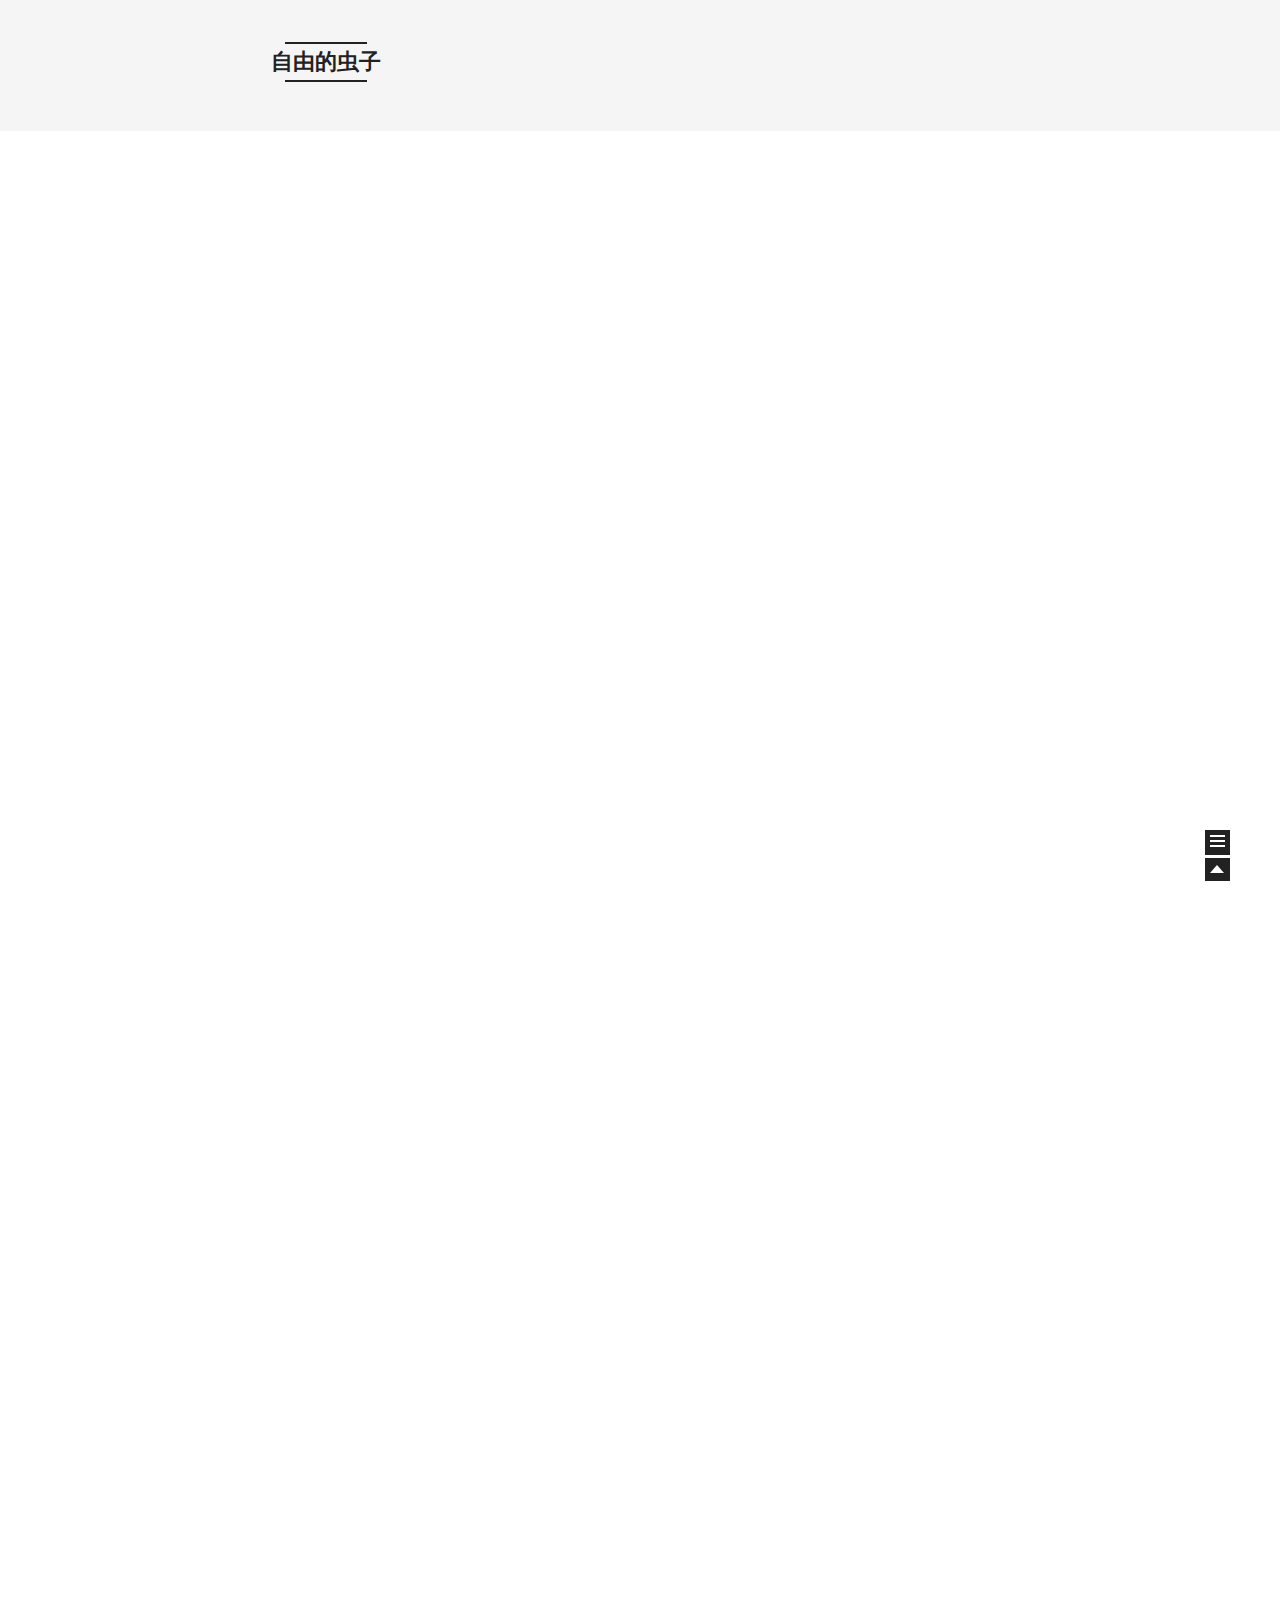
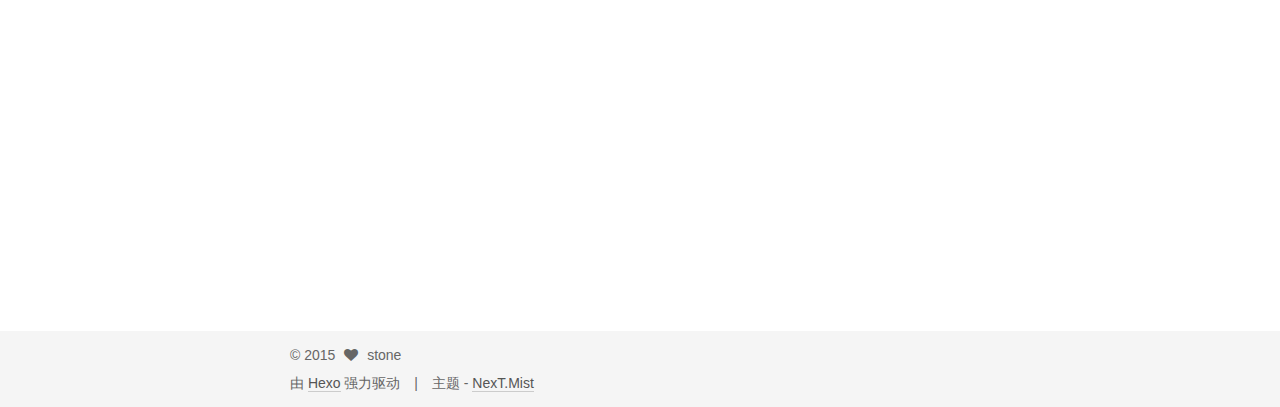
==== commit 001bcaa0: "Site updated: 2015-11-17 11:04:46" ====
--- a/index.html
+++ b/index.html
@@ -301,95 +301,6 @@
 
 
     
-      
-
-  
-  
-
-  
-  
-  
-
-  <article class="post post-type-normal " itemscope itemtype="http://schema.org/Article">
-
-    
-      <header class="post-header">
-
-        
-        
-          <h1 class="post-title" itemprop="name headline">
-            
-            
-              
-                
-                <a class="post-title-link" href="/2015/11/10/hello-world/" itemprop="url">
-                  Hello World
-                </a>
-              
-            
-          </h1>
-        
-
-        <div class="post-meta">
-          <span class="post-time">
-            发表于
-            <time itemprop="dateCreated" datetime="2015-11-10T09:57:15+08:00" content="2015-11-10">
-              2015-11-10
-            </time>
-          </span>
-
-          
-
-          
-            
-          
-
-          
-
-        </div>
-      </header>
-    
-
-
-    <div class="post-body">
-
-      
-      
-
-      
-        
-          <span itemprop="articleBody">
-            
-              <p>Welcome to <a href="http://hexo.io/" target="_blank" rel="external">Hexo</a>! This is your very first post. Check <a href="http://hexo.io/docs/" target="_blank" rel="external">documentation</a> for more info. If you get any problems when using Hexo, you can find the answer in <a href="http://hexo.io/docs/troubleshooting.html" target="_blank" rel="external">troubleshooting</a> or you can ask me on <a href="https://github.com/hexojs/hexo/issues" target="_blank" rel="external">GitHub</a>.</p>
-<h2 id="Quick_Start">Quick Start</h2><h3 id="Create_a_new_post">Create a new post</h3><figure class="highlight bash"><table><tr><td class="gutter"><pre><span class="line">1</span><br></pre></td><td class="code"><pre><span class="line">$ hexo new <span class="string">"My New Post"</span></span><br></pre></td></tr></table></figure>
-<p>More info: <a href="http://hexo.io/docs/writing.html" target="_blank" rel="external">Writing</a></p>
-<h3 id="Run_server">Run server</h3><figure class="highlight bash"><table><tr><td class="gutter"><pre><span class="line">1</span><br></pre></td><td class="code"><pre><span class="line">$ hexo server</span><br></pre></td></tr></table></figure>
-<p>More info: <a href="http://hexo.io/docs/server.html" target="_blank" rel="external">Server</a></p>
-<h3 id="Generate_static_files">Generate static files</h3><figure class="highlight bash"><table><tr><td class="gutter"><pre><span class="line">1</span><br></pre></td><td class="code"><pre><span class="line">$ hexo generate</span><br></pre></td></tr></table></figure>
-<p>More info: <a href="http://hexo.io/docs/generating.html" target="_blank" rel="external">Generating</a></p>
-<h3 id="Deploy_to_remote_sites">Deploy to remote sites</h3><figure class="highlight bash"><table><tr><td class="gutter"><pre><span class="line">1</span><br></pre></td><td class="code"><pre><span class="line">$ hexo deploy</span><br></pre></td></tr></table></figure>
-<p>More info: <a href="http://hexo.io/docs/deployment.html" target="_blank" rel="external">Deployment</a></p>
-
-            
-          </span>
-        
-      
-    </div>
-
-    <footer class="post-footer">
-      
-
-      
-
-      
-      
-        <div class="post-eof"></div>
-      
-    </footer>
-  </article>
-
-
-    
 
   </section>
 
@@ -432,7 +343,7 @@
         <nav class="site-state motion-element">
           <div class="site-state-item site-state-posts">
             <a href="/archives">
-              <span class="site-state-item-count">2</span>
+              <span class="site-state-item-count">1</span>
               <span class="site-state-item-name">日志</span>
             </a>
           </div>
--- a/css/main.css
+++ b/css/main.css
@@ -961,7 +961,7 @@
   width: 4px;
   height: 4px;
   border-radius: 50%;
-  background: #2d941b;
+  background: #ffb60d;
 }
 .sidebar-nav {
   margin: 0 0 20px;
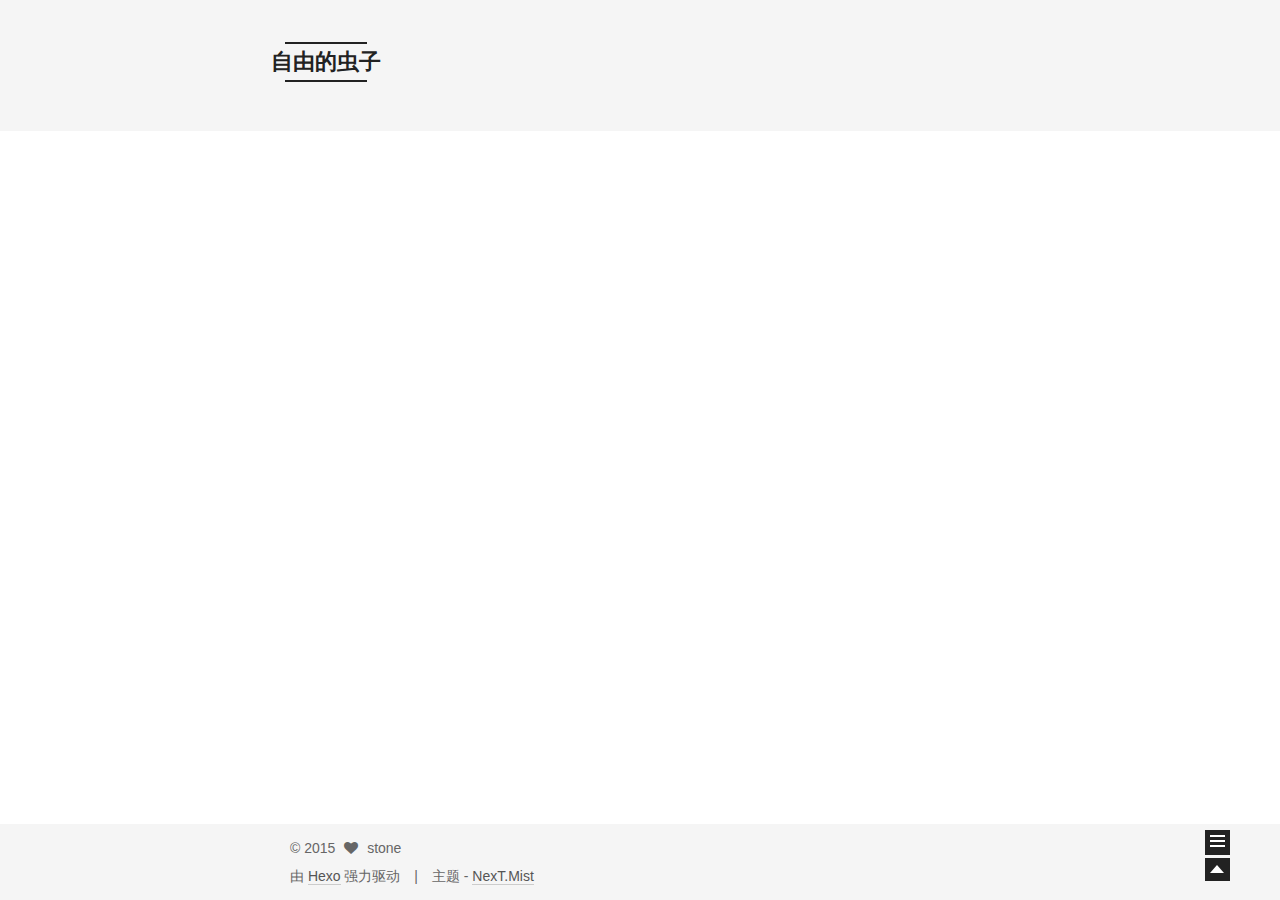
==== commit ad5dc3ac: "Site updated: 2015-11-17 12:47:44" ====
--- a/index.html
+++ b/index.html
@@ -222,7 +222,7 @@
         <div class="post-meta">
           <span class="post-time">
             发表于
-            <time itemprop="dateCreated" datetime="2015-11-17T10:44:40+08:00" content="2015-11-17">
+            <time itemprop="dateCreated" datetime="2015-11-17T12:45:10+08:00" content="2015-11-17">
               2015-11-17
             </time>
           </span>
@@ -231,6 +231,13 @@
 
           
             
+              <span class="post-comments-count">
+                &nbsp; | &nbsp;
+                <a href="/2015/11/17/java开发kinect/#comments" itemprop="discussionUrl">
+                  <span class="post-comments-count ds-thread-count" data-thread-key="2015/11/17/java开发kinect/" itemprop="commentsCount"></span>
+                </a>
+              </span>
+            
           
 
           
@@ -247,42 +254,12 @@
 
       
         
-          <span itemprop="articleBody">
-            
-              <p>由于自己在做毕设，需要使用Kinect。但官方给出的SDK是用c#和c++写的，对于那些想用java开发的人来说（比如说我）就毫无意义了，所以这篇文章特别适合想用java开发kinect的人看。我google了很多资料，搭建了一个比较适合java开发的环境。（说实话google了很久，google都要被我翻烂了）</p>
-<hr>
-<h2 id="所需要的软件">所需要的软件</h2><blockquote>
-<ul>
-<li>eclipse</li>
-<li>openni-win64-1.5.4.0-dev.msi</li>
-<li>nite-win64-1.5.2.21-dev.msi</li>
-<li>SensorKinect092-Bin-Win64-v5.1.2.1.msi</li>
-<li>sensor-win64-5.1.2.1-redist.msi</li>
-</ul>
-</blockquote>
-<p>以上软件需要按顺序安装，我在第一次安装以后验证效果出现丢失<strong>openNi64.dll</strong>的问题，解决办法：全部卸载以上软件，按顺序重新安装一遍后问题解决。</p>
-<hr>
-<h2 id="所需要的开源库">所需要的开源库</h2><blockquote>
-<ul>
-<li>opencv</li>
-<li>javacv</li>
-</ul>
-</blockquote>
-<p> pencv是一个开源的计算机视觉库，大多数支持c++或者python，提供一个java库，但是这个库实在是太简单了，而且仅仅是实现了一些简单的功能。</p>
-<p>   javacv从名字上与opencv有两个字母的相似，javacv实际上是对opencv的java封装，就是为了方便java开发的使用。javacv与opencv版本对应，现在opencv已经更新到3.0版本，所以javacv的最新版本为1.0。而opencv3.0以前的版本和现在3.0版本区别很大，导致javacv的功能也有了很多改变，以前javacv实现了faceRecognizer功能直接调用就行，现在没有了，很是失望。当然你也可以按照javac维基上的指示按照需求编译javacv，这样就可以实现本来没有的功能。</p>
-<hr>
-<blockquote>
-<p><strong>既然有了javacv为什么还要opencv？</strong></p>
-</blockquote>
-<p>因为opencv使用的人多，javacv使用的人少，当你出现问题时，去google，搜索到的都是opencv的解决方案，而javacv的就没有，那个时候，你要去使用opencv的库，所以我在开发的时候混合使用opencv和javacv。这之间需要好的协调，毕竟javacv是对opencv的封装，在某些方法上存在同名，但包，返回值，参数都很大的区别，这点千万要注意。</p>
-<p>在以上软件安装好了之后，插上kinect设备，等待驱动的安装。验证驱动是否安装成功，可以运行C:\Program Files\OpenNI\Samples\Bin64\Release该目录的事例NiUserTracker64.exe，如果出现丢失<strong>openNi64.dll</strong>的问题，那么恭喜你，你要全部卸载然后重新安装以上软件。</p>
-<hr>
-<h2 id="配置eclipse">配置eclipse</h2><p>打开eclipse菜单<strong>windows-&gt;preferences-&gt;java-&gt;build path-&gt;user libraries</strong> 点击new，在user library name下填上：opencv2.4.11代表opencv库及版本，然后在点击新建好的库，点击Add External JARs，在<strong>C:\opencv\build\java</strong>目录下选<strong>中opencv-2411.jar</strong>。这样还没有结束，还需要添加动态链接库，在选中native library location 然后点击edit找到<strong>C:/opencv/build/java/x64</strong>即可，这样就能在运行时加载动态库，请注意x64代表是64位机子，如果是32位机子请选中x86路径。<br>同理添加opencv库和jar包，我是添加的文件夹下所有jar包，不过javacv不提供动态库，所以就省略了添加动态库链接，因为javacv的jar包中已经包含了编译好的动态库。请注意在javacv提供多个平台的jar包，去掉就行。<br>添加openNi的库和包，同时还需要动态库路径。包:<strong>org.OpenNi.jar和动态库路径:C:\Program Files\OpenNI\Bin64</strong><br>注意：包和动态链接库应该处于同一目录下面</p>
-<hr>
-<p>至此，整个java开发kinect的环境就算搭建完成。现在可以通过在eclipse中新建一个java项目实现kinect的功能。</p>
-
-            
-          </span>
+          <span itemprop="description">由于自己在做毕设，需要使用Kinect。但官方给出的SDK是用c#和c++写的，对于那些想用java开发的人来说（比如说我）就毫无意义了，所以这篇文章特别适合想用java开发kinect的人看。我google了很多资料，搭建了一个比较适合java开发的环境。</span>
+          <div class="post-more-link text-center">
+            <a class="btn" href="/2015/11/17/java开发kinect/">
+              阅读全文 &raquo;
+            </a>
+          </div>
         
       
     </div>
@@ -426,11 +403,28 @@
 
   
     
-    
-
-  
-
-
+
+  
+    
+  
+
+  <script type="text/javascript">
+    var duoshuoQuery = {short_name:"xiaochonzi"};
+    (function() {
+      var ds = document.createElement('script');
+      ds.type = 'text/javascript';ds.async = true;
+      ds.id = 'duoshuo-script';
+      ds.src = (document.location.protocol == 'https:' ? 'https:' : 'http:') + '//static.duoshuo.com/embed.js';
+      ds.charset = 'UTF-8';
+      (document.getElementsByTagName('head')[0]
+      || document.getElementsByTagName('body')[0]).appendChild(ds);
+    })();
+  </script>
+    
+     
+
+
+    
   
 
   
--- a/css/main.css
+++ b/css/main.css
@@ -961,7 +961,7 @@
   width: 4px;
   height: 4px;
   border-radius: 50%;
-  background: #ffb60d;
+  background: #ffff5d;
 }
 .sidebar-nav {
   margin: 0 0 20px;
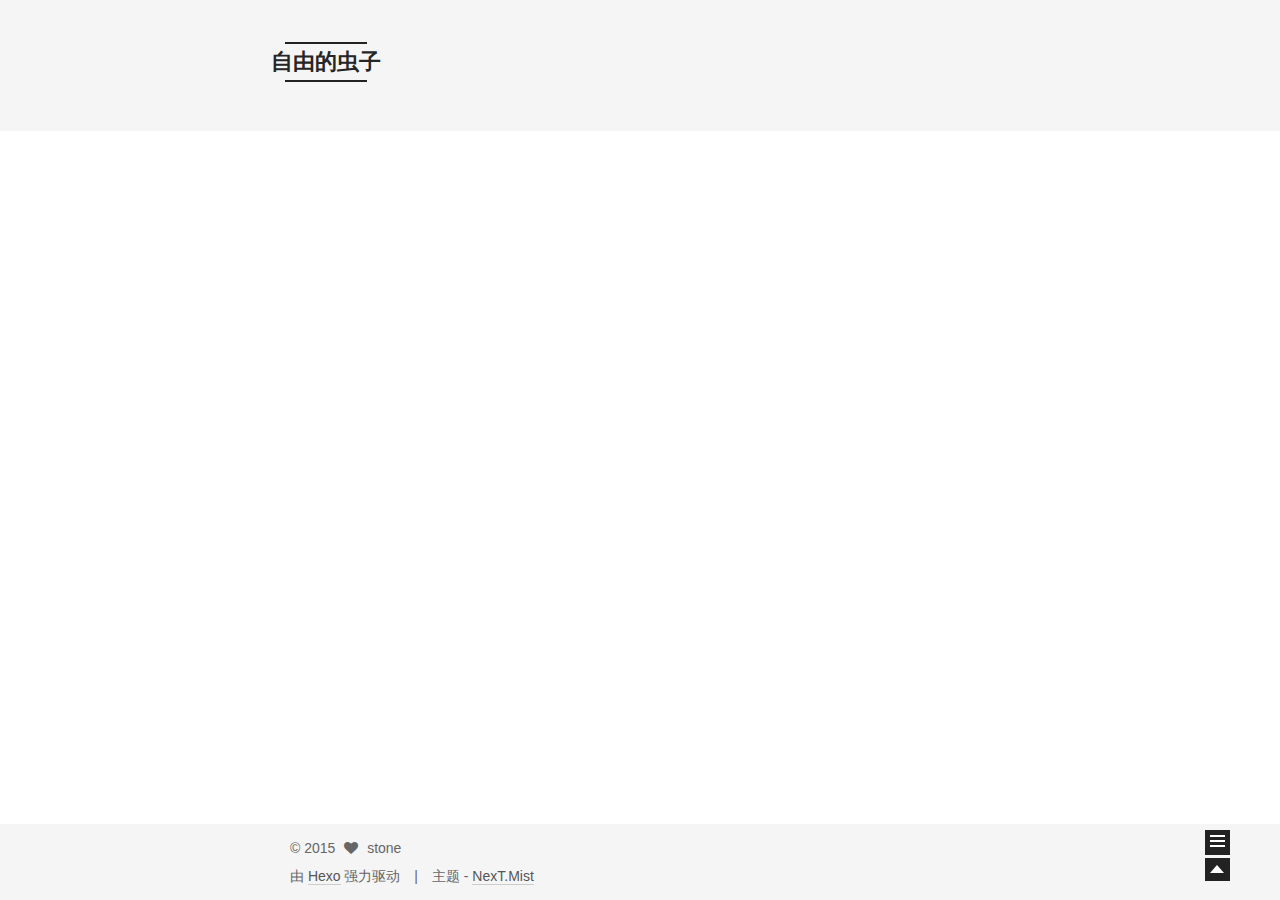
==== commit 1a8738bf: "Site updated: 2015-11-17 12:49:29" ====
--- a/index.html
+++ b/index.html
@@ -222,7 +222,7 @@
         <div class="post-meta">
           <span class="post-time">
             发表于
-            <time itemprop="dateCreated" datetime="2015-11-17T12:45:10+08:00" content="2015-11-17">
+            <time itemprop="dateCreated" datetime="2015-11-17T12:48:49+08:00" content="2015-11-17">
               2015-11-17
             </time>
           </span>
--- a/css/main.css
+++ b/css/main.css
@@ -961,7 +961,7 @@
   width: 4px;
   height: 4px;
   border-radius: 50%;
-  background: #ffff5d;
+  background: #1fffff;
 }
 .sidebar-nav {
   margin: 0 0 20px;
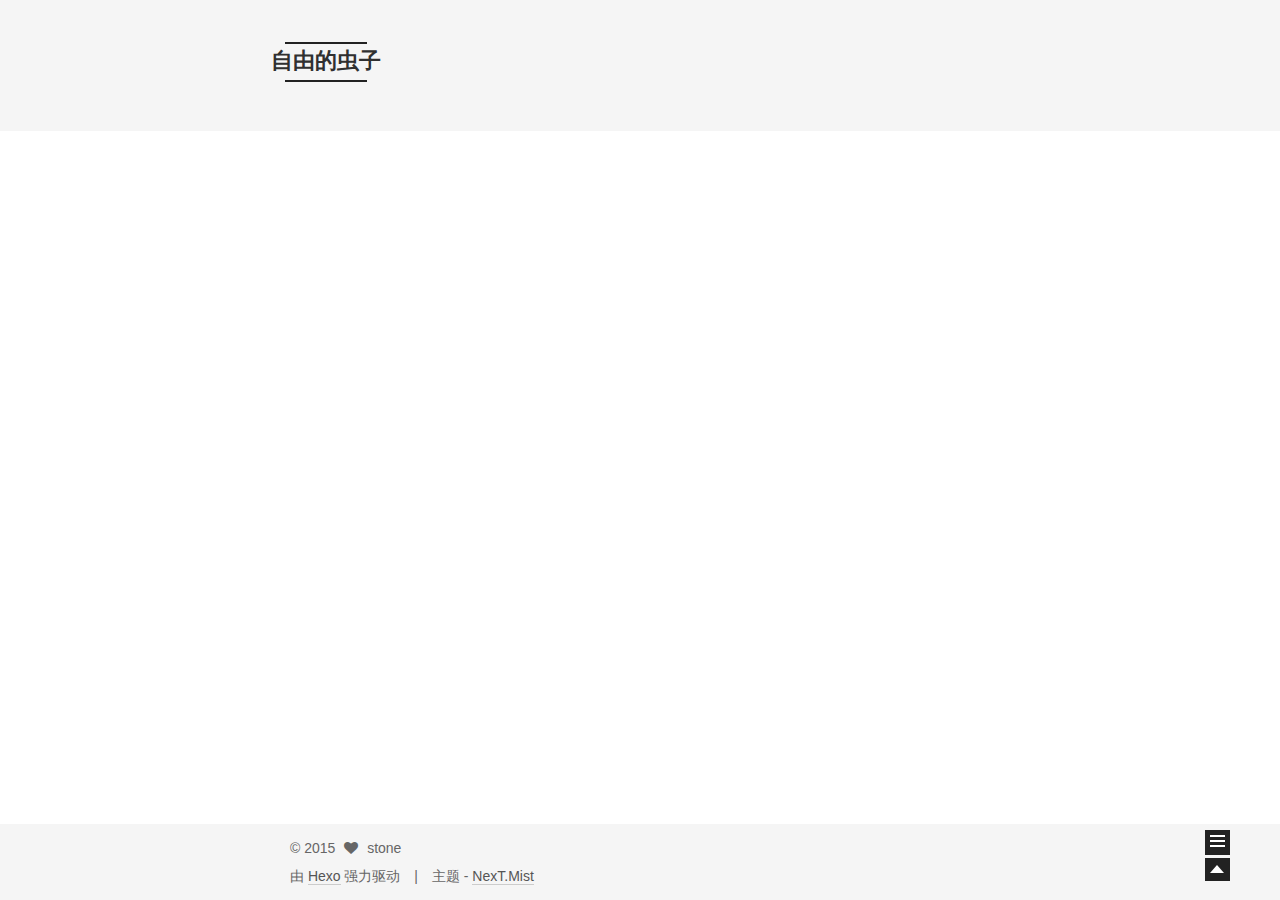
==== commit f2490333: "Site updated: 2015-11-18 10:06:27" ====
--- a/index.html
+++ b/index.html
@@ -68,7 +68,7 @@
 <script type="text/javascript" id="hexo.configuration">
   var CONFIG = {
     scheme: 'Mist',
-    sidebar: 'post',
+    sidebar: 'hide',
     motion: true
   };
 </script>
@@ -138,6 +138,16 @@
         </li>
       
         
+        <li class="menu-item menu-item-categories">
+          <a href="/categories" rel="section">
+            
+              <i class="menu-item-icon fa fa-th fa-fw"></i> <br />
+            
+            分类
+          </a>
+        </li>
+      
+        
         <li class="menu-item menu-item-archives">
           <a href="/archives" rel="section">
             
@@ -199,7 +209,7 @@
   
   
 
-  <article class="post post-type-normal " itemscope itemtype="http://schema.org/Article">
+  <article class="post post-type-tags " itemscope itemtype="http://schema.org/Article">
 
     
       <header class="post-header">
@@ -222,7 +232,7 @@
         <div class="post-meta">
           <span class="post-time">
             发表于
-            <time itemprop="dateCreated" datetime="2015-11-17T12:48:49+08:00" content="2015-11-17">
+            <time itemprop="dateCreated" datetime="2015-11-17T16:07:06+08:00" content="2015-11-17">
               2015-11-17
             </time>
           </span>
@@ -326,10 +336,10 @@
           </div>
 
           <div class="site-state-item site-state-categories">
-            
+            <a href="/categories">
               <span class="site-state-item-count">0</span>
               <span class="site-state-item-name">分类</span>
-              
+              </a>
           </div>
 
           <div class="site-state-item site-state-tags">
@@ -344,6 +354,16 @@
         
 
         <div class="links-of-author motion-element">
+          
+            
+              <span class="links-of-author-item">
+                <a href="https://github.com/xczswt1993" target="_blank">
+                  
+                    <i class="fa fa-github"></i> GitHub
+                  
+                </a>
+              </span>
+            
           
         </div>
 
--- a/css/main.css
+++ b/css/main.css
@@ -961,7 +961,7 @@
   width: 4px;
   height: 4px;
   border-radius: 50%;
-  background: #1fffff;
+  background: #67aacc;
 }
 .sidebar-nav {
   margin: 0 0 20px;
